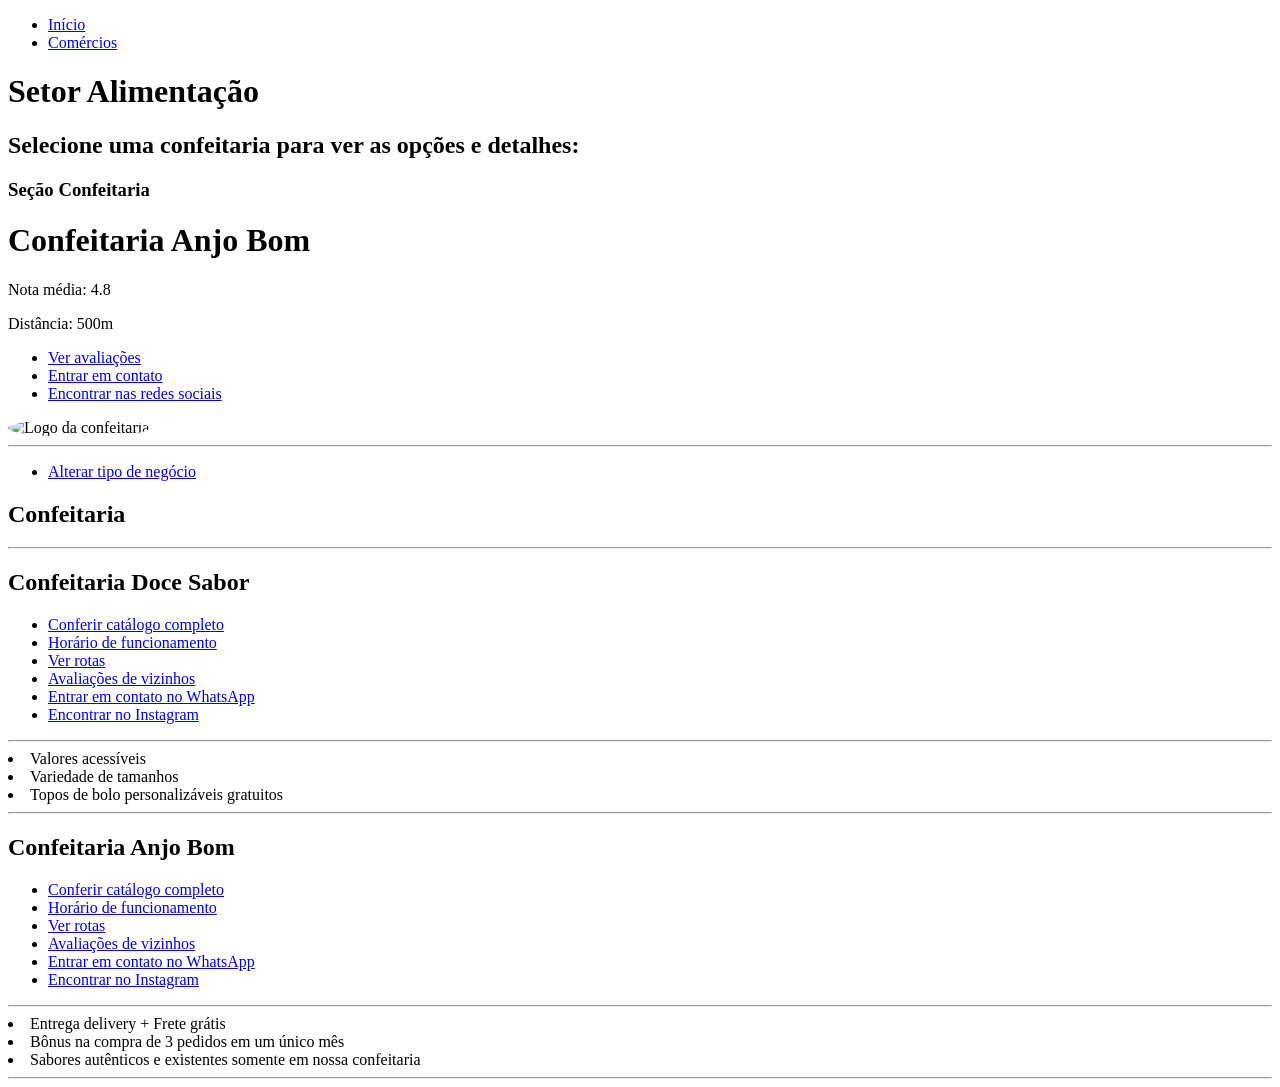
==== alimentação.html @ 8112654c "Create alimentação.html for confectionery listings This HTML file outlines a webpage for confectione" ====
<!DOCTYPE html>
<html lang="pt-BR">
<head>
    <meta charset="UTF-8">
    <title>Confeitarias - Conectaê</title>
    <link rel="stylesheet" href="style.css">
</head>
<body>

    <header>
        <nav class="menu-superior">
            <ul class="list-nav">
                <li><a href="index.html">Início</a></li>
                <li><a href="comercios.html" class="ativo">Comércios</a></li>
            </ul>
        </nav>
    </header>

    <main class="container-categoria">
        <h1>Setor Alimentação</h1>
        <h2>Selecione uma confeitaria para ver as opções e detalhes:</h2>
        <h3>Seção Confeitaria</h3>
            <h1>Confeitaria Anjo Bom</h1>
            <p>Nota média: 4.8</p>
            <p>Distância: 500m</p>
            <ul>
                <li><a href="avaliacoes.html" >Ver avaliações</a></li>
                <li><a href="contato.html" >Entrar em contato</a></li>
                <li><a href="redes.html" >Encontrar nas redes sociais</a></li>
            </ul>
            <img style="width: 200px; border-radius: 50%;" src="link da img" alt="Logo da confeitaria"/>

            <hr class="tracinho">

            <section class="negocio">
            <ul>
                <li><a href="negocio.html" >Alterar tipo de negócio</a></li>
            </section>
            </ul>

            <section class="confeitarias">
            <h1>Confeitaria</h1>
            <hr class="tracinho">
            <h2>Confeitaria Doce Sabor</h2>
            <ul>
                <li><a href="catalogo.html" >Conferir catálogo completo</a></li>
                <li><a href="horario.html" >Horário de funcionamento</a></li>
                <li><a href="rotas.html" >Ver rotas</a></li>
                <li><a href="avaliacoes.html" >Avaliações de vizinhos</a></li>
                <li><a href="contato.html" >Entrar em contato no WhatsApp</a></li>
                <li><a href="instagram.html" >Encontrar no Instagram</a></li>
            </ul>

            <hr class="tracinho">

                <li><a style= "text-decoration: none; color: inherit;">Valores acessíveis</a></li>
                <li><a style= "text-decoration: none; color: inherit;">Variedade de tamanhos</a></li>
                <li><a style= "text-decoration: none; color: inherit;">Topos de bolo personalizáveis gratuitos</a></li>
                <hr class="tracinho">

            <h2>Confeitaria Anjo Bom</h2>
            <ul>
                <li><a href="catalogo.html" >Conferir catálogo completo</a></li>
                <li><a href="horario.html" >Horário de funcionamento</a></li>
                <li><a href="rotas.html" >Ver rotas</a></li>
                <li><a href="avaliacoes.html" >Avaliações de vizinhos</a></li>
                <li><a href="contato.html" >Entrar em contato no WhatsApp</a></li>
                <li><a href="instagram.html" >Encontrar no Instagram</a></li>
            </ul>
            
            <hr class="tracinho">

                <li><a style= "text-decoration: none; color: inherit;">Entrega delivery + Frete grátis</a></li>
                <li><a style= "text-decoration: none; color: inherit;">Bônus na compra de 3 pedidos em um único mês</a></li>
                <li><a style= "text-decoration: none; color: inherit;">Sabores autênticos e existentes somente em nossa confeitaria</a></li>
           
            <hr class="tracinho">
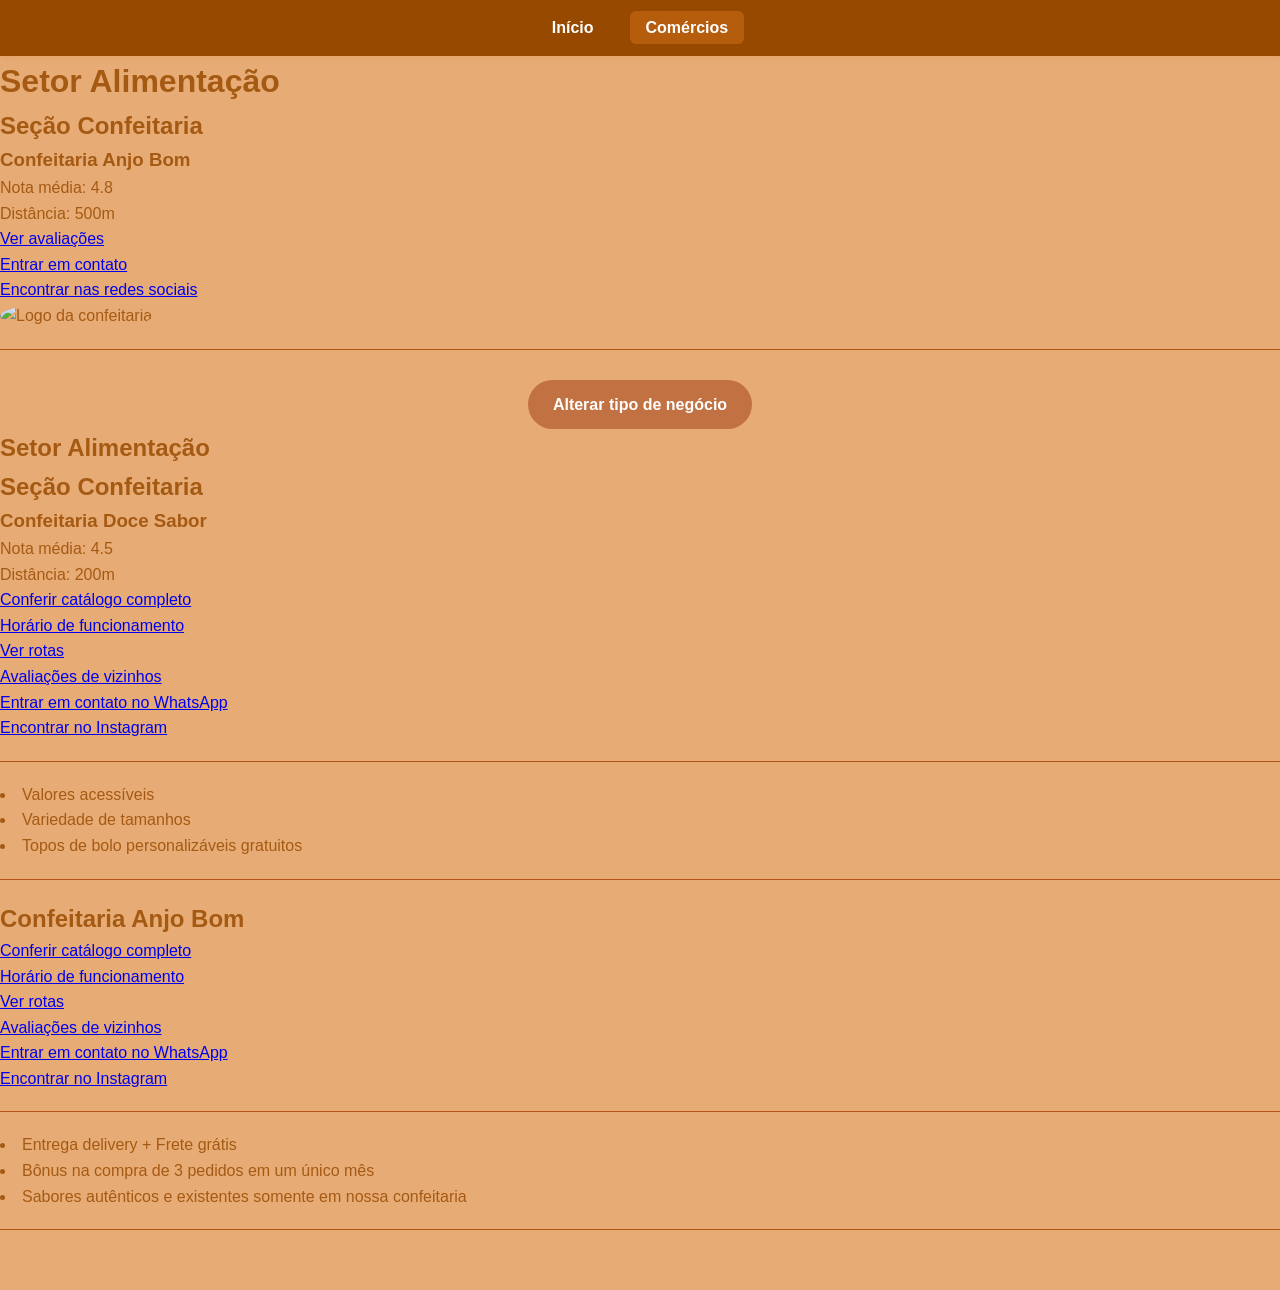
==== commit 13703f4f: "Update headings for bakery section in alimentação.html" ====
--- a/alimentação.html
+++ b/alimentação.html
@@ -2,7 +2,7 @@
 <html lang="pt-BR">
 <head>
     <meta charset="UTF-8">
-    <title>Confeitarias - Conectaê</title>
+    <title>Alimentação - Conectaê</title>
     <link rel="stylesheet" href="style.css">
 </head>
 <body>
@@ -18,9 +18,9 @@
 
     <main class="container-categoria">
         <h1>Setor Alimentação</h1>
-        <h2>Selecione uma confeitaria para ver as opções e detalhes:</h2>
-        <h3>Seção Confeitaria</h3>
-            <h1>Confeitaria Anjo Bom</h1>
+        <h2>Seção Confeitaria</h2>
+
+            <h3>Confeitaria Anjo Bom</h3>
             <p>Nota média: 4.8</p>
             <p>Distância: 500m</p>
             <ul>
@@ -39,9 +39,12 @@
             </ul>
 
             <section class="confeitarias">
-            <h1>Confeitaria</h1>
-            <hr class="tracinho">
-            <h2>Confeitaria Doce Sabor</h2>
+            <h1>Setor Alimentação</h1>
+            <h2>Seção Confeitaria</h2>
+        
+            <h3>Confeitaria Doce Sabor</h3>
+            <p>Nota média: 4.5</p>
+            <p>Distância: 200m</p>
             <ul>
                 <li><a href="catalogo.html" >Conferir catálogo completo</a></li>
                 <li><a href="horario.html" >Horário de funcionamento</a></li>
@@ -75,3 +78,4 @@
                 <li><a style= "text-decoration: none; color: inherit;">Sabores autênticos e existentes somente em nossa confeitaria</a></li>
            
             <hr class="tracinho">
+
--- a/style.css
+++ b/style.css
@@ -0,0 +1,173 @@
+:root {
+    --cor-fundo: #ffeede;
+    --cor-cartao: #dfa564;
+    --cor-principal: #c27142;
+    --cor-destaque: #b65c0d;
+    --cor-texto: #000000;
+    --cor-borda: #b35516;
+    --cor-hover: #df7c3b;
+}
+
+* {
+    margin: 0;
+    padding: 0;
+    box-sizing: border-box;
+    font-family: 'Segoe UI', Roboto, Arial, sans-serif;
+}
+
+body {
+    background-color: #e7ac75;;
+    color:  #a55a13;;
+    line-height: 1.6;
+    padding-bottom: 40px;
+}
+
+.menu-superior {
+    background-color:  #974900;;
+    padding: 15px 20px;
+    box-shadow: 0 2px 5px rgba(207, 100, 11, 0.1);
+}
+
+.list-nav {
+    list-style: none;
+    display: flex;
+    justify-content: center;
+    gap: 20px;
+}
+
+.list-nav a {
+    color: #ffffff;
+    text-decoration: none;
+    font-weight: 600;
+    padding: 8px 16px;
+    border-radius: 6px;
+    transition: background 0.3s;
+}
+
+.list-nav a:hover,
+.list-nav a.ativo {
+    background-color: var(--cor-destaque);
+}
+
+/* ==========================================
+   3. ÁREA PRINCIPAL E TÍTULOS
+   ========================================== */
+.costureiras {
+    max-width: 800px;
+    margin: 30px auto;
+    padding: 0 20px;
+}
+
+.costureiras h1 {
+    font-size: 2rem;
+    color: var(--cor-principal);
+    text-align: center;
+    margin-bottom: 5px;
+}
+
+.costureiras h2 {
+    font-size: 1.2rem;
+    color: #7f8c8d;
+    text-align: center;
+    margin-bottom: 25px;
+    font-weight: 400;
+}
+
+/* ==========================================
+   4. CARTÕES DOS ESTABELECIMENTOS (.box)
+   ========================================== */
+.box {
+    background-color: var(--cor-cartao);
+    padding: 25px;
+    border-radius: 12px;
+    box-shadow: 0 4px 12px rgba(0, 0, 0, 0.05);
+    border: 1px solid var(--cor-borda);
+    margin-bottom: 20px;
+}
+
+.box h3 {
+    color: var(--cor-principal);
+    font-size: 1.4rem;
+    margin-bottom: 15px;
+    border-bottom: 2px solid var(--cor-fundo);
+    padding-bottom: 8px;
+}
+
+/* Listas de links dentro do cartão */
+.box ul {
+    list-style: none;
+    margin-bottom: 15px;
+}
+
+.box ul li {
+    margin-bottom: 10px;
+}
+
+.box ul li a {
+    color: var(--cor-destaque);
+    text-decoration: none;
+    font-weight: 600;
+    display: inline-block;
+    transition: color 0.2s;
+}
+
+.box ul li a:hover {
+    color: var(--cor-hover);
+    text-decoration: underline;
+}
+
+/* Lista de diferenciais */
+.diferenciais {
+    list-style: disc !important;
+    padding-left: 20px;
+    color: #555555;
+    background-color: #fafafa;
+    padding: 15px 15px 15px 35px;
+    border-radius: 8px;
+}
+
+.diferenciais li {
+    margin-bottom: 8px !important;
+    font-weight: normal !important;
+}
+
+/* Imagens dos logos */
+.box img {
+    display: block;
+    margin: 15px auto 0 auto;
+    object-fit: cover;
+}
+
+/* ==========================================
+   5. SEPARADORES E BOTÃO FINAL
+   ========================================== */
+.tracinho {
+    border: 0;
+    height: 1px;
+    background-color: var(--cor-borda);
+    margin: 20px 0;
+}
+
+.negocio {
+    text-align: center;
+    margin-top: 30px;
+}
+
+.negocio ul {
+    list-style: none;
+}
+
+.negocio a {
+    display: inline-block;
+    background-color: var(--cor-principal);
+    color: #ffffff;
+    padding: 12px 25px;
+    border-radius: 25px;
+    text-decoration: none;
+    font-weight: bold;
+    transition: background 0.3s;
+}
+
+.negocio a:hover {
+    background-color: #1a252f;
+}
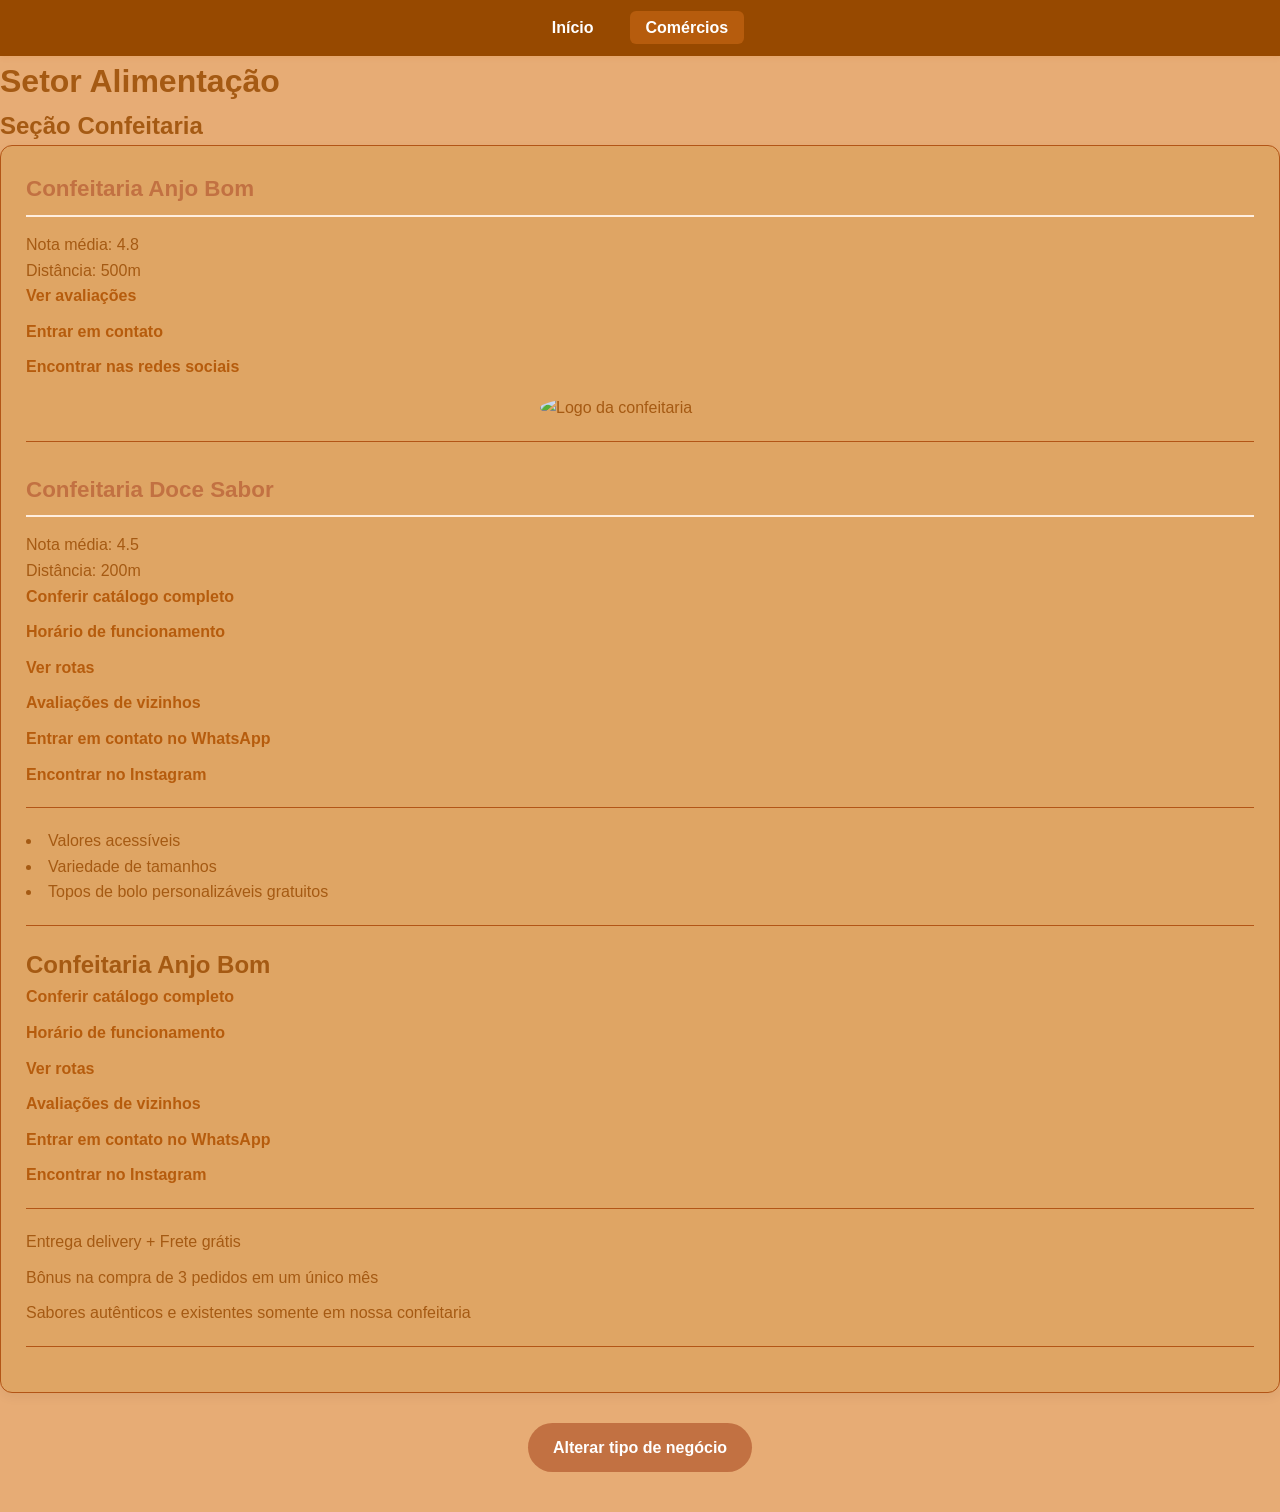
==== commit e9764047: "Update alimentação.html" ====
--- a/alimentação.html
+++ b/alimentação.html
@@ -16,9 +16,12 @@
         </nav>
     </header>
 
-    <main class="container-categoria">
+    <main class="titule">
         <h1>Setor Alimentação</h1>
         <h2>Seção Confeitaria</h2>
+
+        
+        <article class="box">
 
             <h3>Confeitaria Anjo Bom</h3>
             <p>Nota média: 4.8</p>
@@ -34,14 +37,10 @@
 
             <section class="negocio">
             <ul>
-                <li><a href="negocio.html" >Alterar tipo de negócio</a></li>
+               
             </section>
             </ul>
 
-            <section class="confeitarias">
-            <h1>Setor Alimentação</h1>
-            <h2>Seção Confeitaria</h2>
-        
             <h3>Confeitaria Doce Sabor</h3>
             <p>Nota média: 4.5</p>
             <p>Distância: 200m</p>
@@ -56,9 +55,9 @@
 
             <hr class="tracinho">
 
-                <li><a style= "text-decoration: none; color: inherit;">Valores acessíveis</a></li>
-                <li><a style= "text-decoration: none; color: inherit;">Variedade de tamanhos</a></li>
-                <li><a style= "text-decoration: none; color: inherit;">Topos de bolo personalizáveis gratuitos</a></li>
+                <li>Valores acessíveis</a></li>
+                <li>Variedade de tamanhos</a></li>
+                <li>Topos de bolo personalizáveis gratuitos</a></li>
                 <hr class="tracinho">
 
             <h2>Confeitaria Anjo Bom</h2>
@@ -73,9 +72,18 @@
             
             <hr class="tracinho">
 
-                <li><a style= "text-decoration: none; color: inherit;">Entrega delivery + Frete grátis</a></li>
-                <li><a style= "text-decoration: none; color: inherit;">Bônus na compra de 3 pedidos em um único mês</a></li>
-                <li><a style= "text-decoration: none; color: inherit;">Sabores autênticos e existentes somente em nossa confeitaria</a></li>
-           
+            <ul>
+                <li>Entrega delivery + Frete grátis</a></li>
+                <li>Bônus na compra de 3 pedidos em um único mês</li>
+                <li>Sabores autênticos e existentes somente em nossa confeitaria</li>
+            </ul>
+
             <hr class="tracinho">
 
+            </article>
+
+            
+        <section class="negocio">
+            <ul>
+                <li><a href="negocio.html">Alterar tipo de negócio</a></li>
+            </ul>
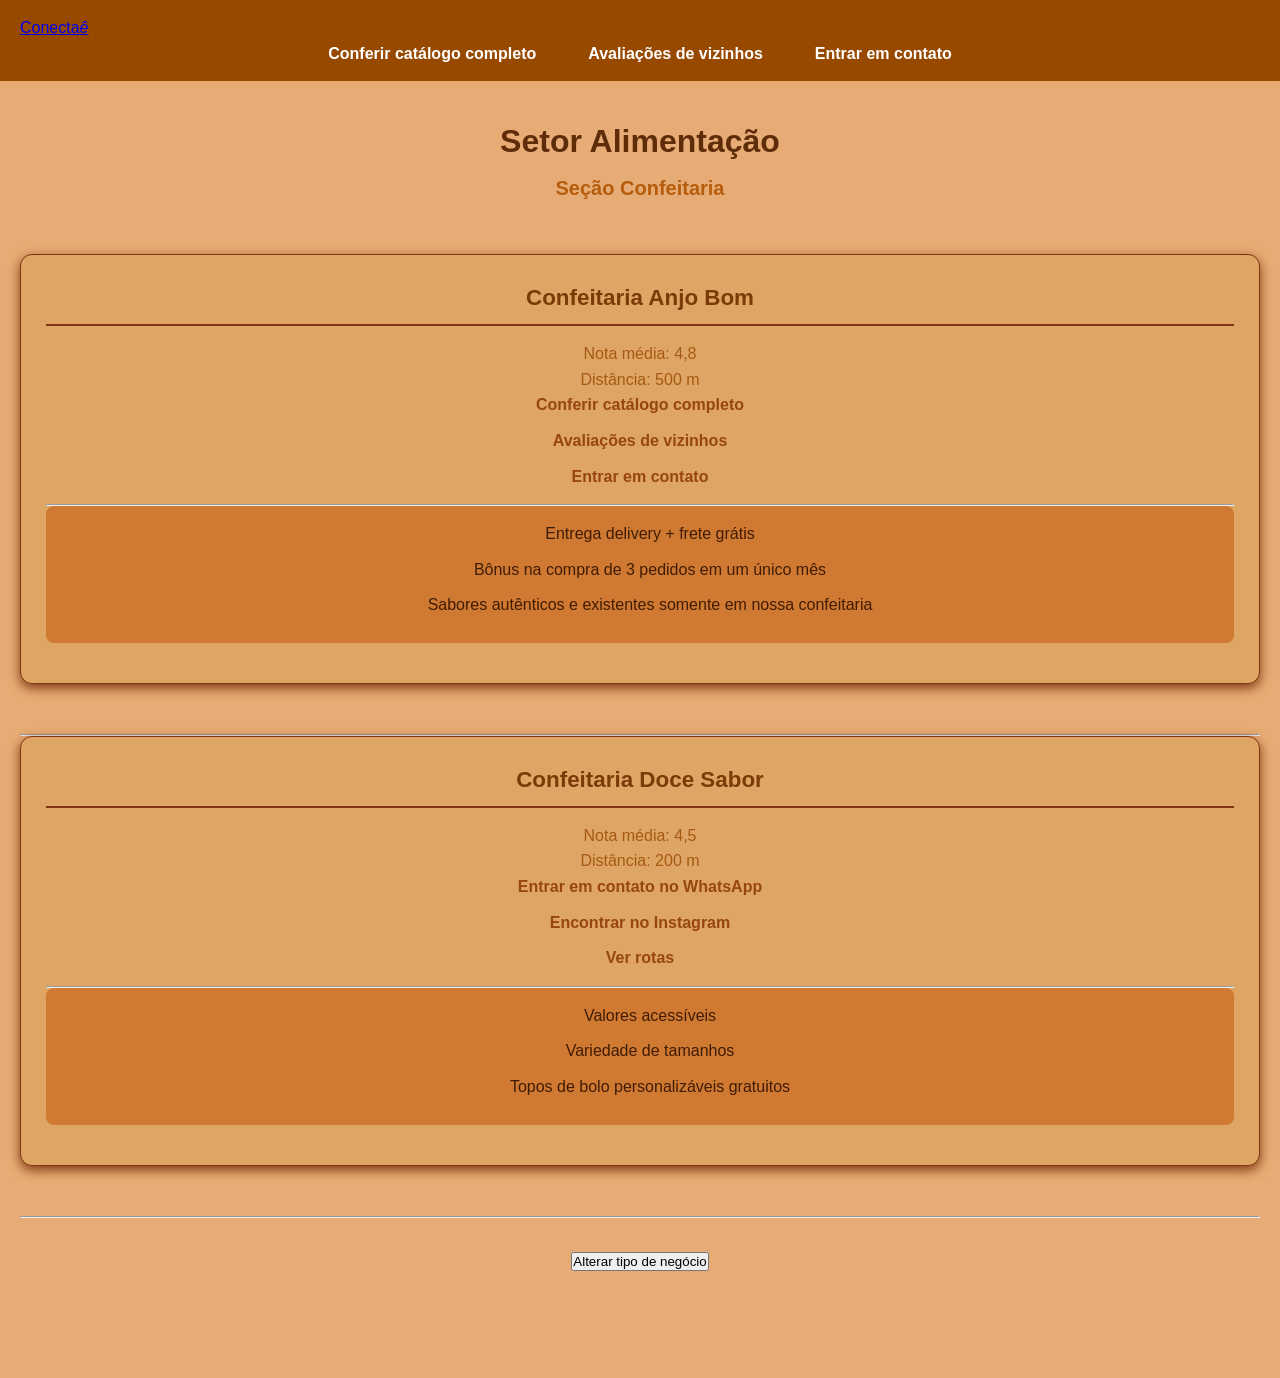
==== commit 8bd702e2: "Update alimentação.html" ====
--- a/alimentação.html
+++ b/alimentação.html
@@ -1,89 +1,80 @@
- <!DOCTYPE html>
+<!DOCTYPE html>
 <html lang="pt-BR">
 <head>
     <meta charset="UTF-8">
-    <title>Alimentação - Conectaê</title>
+    <meta name="viewport" content="width=device-width, initial-scale=1">
+    <title>Setor Alimentação – Conectaê</title>
+    <link href="https://fonts.googleapis.com/css2?family=Baloo+2:wght@700;800&family=Nunito:wght@400;600;700&display=swap" rel="stylesheet">
     <link rel="stylesheet" href="style.css">
 </head>
+
 <body>
 
-    <header>
-        <nav class="menu-superior">
-            <ul class="list-nav">
-                <li><a href="index.html">Início</a></li>
-                <li><a href="comercios.html" class="ativo">Comércios</a></li>
-            </ul>
-        </nav>
-    </header>
+<header class="menu-superior">
+    <a href="index.html#inicio" class="marca">Conecta<em>ê</em></a>
+    <nav>
+        <ul class="list-nav">
+                <li><a href="catalogo.html">Conferir catálogo completo</a></li>
+                <li><a href="avaliacoes.html">Avaliações de vizinhos</a></li>
+                <li><a href="contato.html">Entrar em contato</a></li>
+        </ul>
+    </nav>
+</header>
 
-    <main class="titule">
-        <h1>Setor Alimentação</h1>
-        <h2>Seção Confeitaria</h2>
+<main class="titule">
+    <h1>Setor Alimentação</h1>
+    <h2>Seção Confeitaria</h2>
 
-        
-        <article class="box">
+    <article class="box">
+        <h3>Confeitaria Anjo Bom</h3>
+        <p>Nota média: 4,8</p>
+        <p>Distância: 500 m</p>
 
-            <h3>Confeitaria Anjo Bom</h3>
-            <p>Nota média: 4.8</p>
-            <p>Distância: 500m</p>
-            <ul>
-                <li><a href="avaliacoes.html" >Ver avaliações</a></li>
-                <li><a href="contato.html" >Entrar em contato</a></li>
-                <li><a href="redes.html" >Encontrar nas redes sociais</a></li>
-            </ul>
-            <img style="width: 200px; border-radius: 50%;" src="link da img" alt="Logo da confeitaria"/>
+        <ul>
+                <li><a href="catalogo.html">Conferir catálogo completo</a></li>
+                <li><a href="avaliacoes.html">Avaliações de vizinhos</a></li>
+                <li><a href="contato.html">Entrar em contato</a></li>
+        </ul>
 
-            <hr class="tracinho">
+        <hr class="tracinho">
 
-            <section class="negocio">
-            <ul>
-               
-            </section>
-            </ul>
+        <ul class="diferenciais">
+            <li>Entrega delivery + frete grátis</li>
+            <li>Bônus na compra de 3 pedidos em um único mês</li>
+            <li>Sabores autênticos e existentes somente em nossa confeitaria</li>
+        </ul>
+    </article>
 
-            <h3>Confeitaria Doce Sabor</h3>
-            <p>Nota média: 4.5</p>
-            <p>Distância: 200m</p>
-            <ul>
-                <li><a href="catalogo.html" >Conferir catálogo completo</a></li>
-                <li><a href="horario.html" >Horário de funcionamento</a></li>
-                <li><a href="rotas.html" >Ver rotas</a></li>
-                <li><a href="avaliacoes.html" >Avaliações de vizinhos</a></li>
-                <li><a href="contato.html" >Entrar em contato no WhatsApp</a></li>
-                <li><a href="instagram.html" >Encontrar no Instagram</a></li>
-            </ul>
+    <hr class="tracinho">
 
-            <hr class="tracinho">
+    <article class="box">
+        <h3>Confeitaria Doce Sabor</h3>
+        <p>Nota média: 4,5</p>
+        <p>Distância: 200 m</p>
 
-                <li>Valores acessíveis</a></li>
-                <li>Variedade de tamanhos</a></li>
-                <li>Topos de bolo personalizáveis gratuitos</a></li>
-                <hr class="tracinho">
+        <ul>
+            <li><a href="https://wa.me/55DDDNUMERO">Entrar em contato no WhatsApp</a></li>
+            <li><a href="https://instagram.com/USUARIO">Encontrar no Instagram</a></li>
+            <li><a href="https://www.google.com/maps/search/?api=1&query=Confeitaria+Doce+Sabor+Cama%C3%A7ari">Ver rotas</a></li>
+        </ul>
 
-            <h2>Confeitaria Anjo Bom</h2>
-            <ul>
-                <li><a href="catalogo.html" >Conferir catálogo completo</a></li>
-                <li><a href="horario.html" >Horário de funcionamento</a></li>
-                <li><a href="rotas.html" >Ver rotas</a></li>
-                <li><a href="avaliacoes.html" >Avaliações de vizinhos</a></li>
-                <li><a href="contato.html" >Entrar em contato no WhatsApp</a></li>
-                <li><a href="instagram.html" >Encontrar no Instagram</a></li>
-            </ul>
-            
-            <hr class="tracinho">
+        <hr class="tracinho">
 
-            <ul>
-                <li>Entrega delivery + Frete grátis</a></li>
-                <li>Bônus na compra de 3 pedidos em um único mês</li>
-                <li>Sabores autênticos e existentes somente em nossa confeitaria</li>
-            </ul>
+        <ul class="diferenciais">
+            <li>Valores acessíveis</li>
+            <li>Variedade de tamanhos</li>
+            <li>Topos de bolo personalizáveis gratuitos</li>
+        </ul>
+    </article>
 
-            <hr class="tracinho">
+    <hr class="tracinho">
 
-            </article>
+    <section class="negocio">
+        <button type="button" id="btnTipo" aria-expanded="false" aria-controls="listaTipos">Alterar tipo de negócio</button>
+        <ul id="listaTipos" hidden></ul>
+    </section>
+</main>
 
-            
-        <section class="negocio">
-            <ul>
-                <li><a href="negocio.html">Alterar tipo de negócio</a></li>
-            </ul>
+<script src="script.js"></script>
+</body>
+</html>
--- a/style.css
+++ b/style.css
@@ -4,8 +4,11 @@
     --cor-principal: #c27142;
     --cor-destaque: #b65c0d;
     --cor-texto: #000000;
-    --cor-borda: #b35516;
-    --cor-hover: #df7c3b;
+    --cor-hover: #995515;
+    --cor-texto-suave: #664d3c;
+    --cor-borda-suave: #edd3be;
+    --sombra-suave: 0 8px 24px rgba(130, 53, 17, 0.08);
+    --sombra-hover: 0 12px 28px rgba(130, 53, 17, 0.15);
 }
 
 * {
@@ -16,16 +19,40 @@
 }
 
 body {
-    background-color: #e7ac75;;
+    background-color: #e7ac75;
     color:  #a55a13;;
     line-height: 1.6;
     padding-bottom: 40px;
 }
 
 .menu-superior {
-    background-color:  #974900;;
+    background-color:  #974900;
     padding: 15px 20px;
     box-shadow: 0 2px 5px rgba(207, 100, 11, 0.1);
+}
+
+.list-select,
+.list-vision {
+    list-style: none;
+    display: inline-block;
+}
+
+.list-select a,
+.list-vision a {
+    display: inline-block;
+    background-color: #813511;
+    color: #f5e5d0;            
+    text-decoration: none;    
+    padding: 12px 25px;
+    border-radius: 25px;
+    font-weight: bold;
+    transition: background 0.3s;
+}
+
+.list-select a:hover,
+.list-vision a:hover {
+    background-color: #cc711c;
+    color: #2c1601;
 }
 
 .list-nav {
@@ -33,6 +60,7 @@
     display: flex;
     justify-content: center;
     gap: 20px;
+    flex-wrap: wrap;
 }
 
 .list-nav a {
@@ -46,54 +74,53 @@
 
 .list-nav a:hover,
 .list-nav a.ativo {
-    background-color: var(--cor-destaque);
-}
-
-/* ==========================================
-   3. ÁREA PRINCIPAL E TÍTULOS
-   ========================================== */
-.costureiras {
-    max-width: 800px;
-    margin: 30px auto;
-    padding: 0 20px;
-}
-
-.costureiras h1 {
+    background-color: #c58c57;
+}
+
+.container-inicio {
+    background-color: #f5d8b7;    
+    padding: 25px;
+    margin: 20px;
+    box-shadow: var(--sombra-suave);
+}
+
+.titule {
+    padding: 35px 20px;
+    text-align: center;
+    margin-bottom: 30px;
+}
+
+.titule h1 {
     font-size: 2rem;
-    color: var(--cor-principal);
+    color: #5f2c0a;
     text-align: center;
     margin-bottom: 5px;
 }
 
-.costureiras h2 {
-    font-size: 1.2rem;
-    color: #7f8c8d;
-    text-align: center;
-    margin-bottom: 25px;
-    font-weight: 400;
-}
-
-/* ==========================================
-   4. CARTÕES DOS ESTABELECIMENTOS (.box)
-   ========================================== */
+.titule h2 {
+    font-size: 1.25rem;
+    color: var(--cor-destaque);
+    font-weight: 600;
+    margin-bottom: 50px;
+}
+
 .box {
-    background-color: var(--cor-cartao);
+    background-color: #dfa564;
     padding: 25px;
     border-radius: 12px;
-    box-shadow: 0 4px 12px rgba(0, 0, 0, 0.05);
-    border: 1px solid var(--cor-borda);
-    margin-bottom: 20px;
+    box-shadow: 0 4px 12px #813511;
+    border: 1px solid #813511;
+    margin-bottom: 50px;
 }
 
 .box h3 {
-    color: var(--cor-principal);
+    color: #7a3b06;
     font-size: 1.4rem;
     margin-bottom: 15px;
-    border-bottom: 2px solid var(--cor-fundo);
+    border-bottom: 2px solid #813511;
     padding-bottom: 8px;
 }
 
-/* Listas de links dentro do cartão */
 .box ul {
     list-style: none;
     margin-bottom: 15px;
@@ -104,7 +131,7 @@
 }
 
 .box ul li a {
-    color: var(--cor-destaque);
+    color: #974610;
     text-decoration: none;
     font-weight: 600;
     display: inline-block;
@@ -112,42 +139,83 @@
 }
 
 .box ul li a:hover {
-    color: var(--cor-hover);
+    color: #813511;
     text-decoration: underline;
 }
 
-/* Lista de diferenciais */
+.comercios.box,
+.servicos.box {
+    background-color: var(--cor-cartao);
+    padding: 25px;
+    border-radius: 16px;
+    border: 1px solid var(--cor-borda-suave);
+    margin-bottom: 50px;
+}
+
+.comercios h3,
+.servicos h3 {
+    font-size: 1.35rem;
+    color: var(--cor-principal);
+    margin-bottom: 18px;
+    text-align: center;
+    font-weight: 700;
+}
+
+.list-comercios,
+.list-servicos {
+    list-style: none;
+    display: grid;
+    grid-template-columns: repeat(auto-fit, minmax(220px, 1fr));
+    gap: 25px;
+}
+
+
+.list-comercios li a,
+.list-servicos li a {
+    display: flex;
+    flex-direction: column;
+    align-items: center;
+    justify-content: center;
+    background-color: #7a4213;
+    color:  #f8e0c0;
+    padding: 16px;
+    min-height: 180px;
+    border-radius: 12px;
+    text-decoration: none;
+    font-weight: 700;
+    border: 1px solid var(--cor-borda-suave);
+    box-shadow: 0 2px 8px rgba(0,0,0,0.03);
+    transition: all 0.25s ease;
+}
+
+.list-comercios li a:hover,
+.list-servicos li a:hover {
+    background-color:  #d3975f;
+    color: #7a3e0d;
+    transform: translateY(-2px);
+    box-shadow: var(--sombra-hover);
+}
+
 .diferenciais {
-    list-style: disc !important;
+    list-style: disc;
     padding-left: 20px;
-    color: #555555;
-    background-color: #fafafa;
+    color: #411c04;
+    background-color: #cf7932;
     padding: 15px 15px 15px 35px;
     border-radius: 8px;
 }
 
 .diferenciais li {
-    margin-bottom: 8px !important;
-    font-weight: normal !important;
-}
-
-/* Imagens dos logos */
+    margin-bottom: 8px;
+    font-weight: normal;
+}
+
 .box img {
     display: block;
     margin: 15px auto 0 auto;
     object-fit: cover;
 }
 
-/* ==========================================
-   5. SEPARADORES E BOTÃO FINAL
-   ========================================== */
-.tracinho {
-    border: 0;
-    height: 1px;
-    background-color: var(--cor-borda);
-    margin: 20px 0;
-}
-
 .negocio {
     text-align: center;
     margin-top: 30px;
@@ -159,8 +227,8 @@
 
 .negocio a {
     display: inline-block;
-    background-color: var(--cor-principal);
-    color: #ffffff;
+    background-color:  #cf7932;
+    color: #f5e5d0;
     padding: 12px 25px;
     border-radius: 25px;
     text-decoration: none;
@@ -169,5 +237,38 @@
 }
 
 .negocio a:hover {
-    background-color: #1a252f;
-}
+    background-color: #692d05;
+}
+
+.depoimentos {
+    background-color: #f1bf85;
+    padding: 25px;
+    border-radius: 12px;
+    box-shadow: 0 4px 12px #813511;
+    border: 1px solid #813511;
+    margin-bottom: 50px;
+}
+
+.cadastro {
+    text-align: center;
+    margin-top: 30px;
+}
+
+.cadastro ul {
+    list-style: none;
+}
+
+.cadastro a {
+    display: inline-block;
+    background-color:  #cf7932;
+    color: #f5e5d0;
+    padding: 12px 25px;
+    border-radius: 25px;
+    text-decoration: none;
+    font-weight: bold;
+    transition: background 0.3s;
+}
+
+.cadastro a:hover {
+    background-color: #692d05;
+}
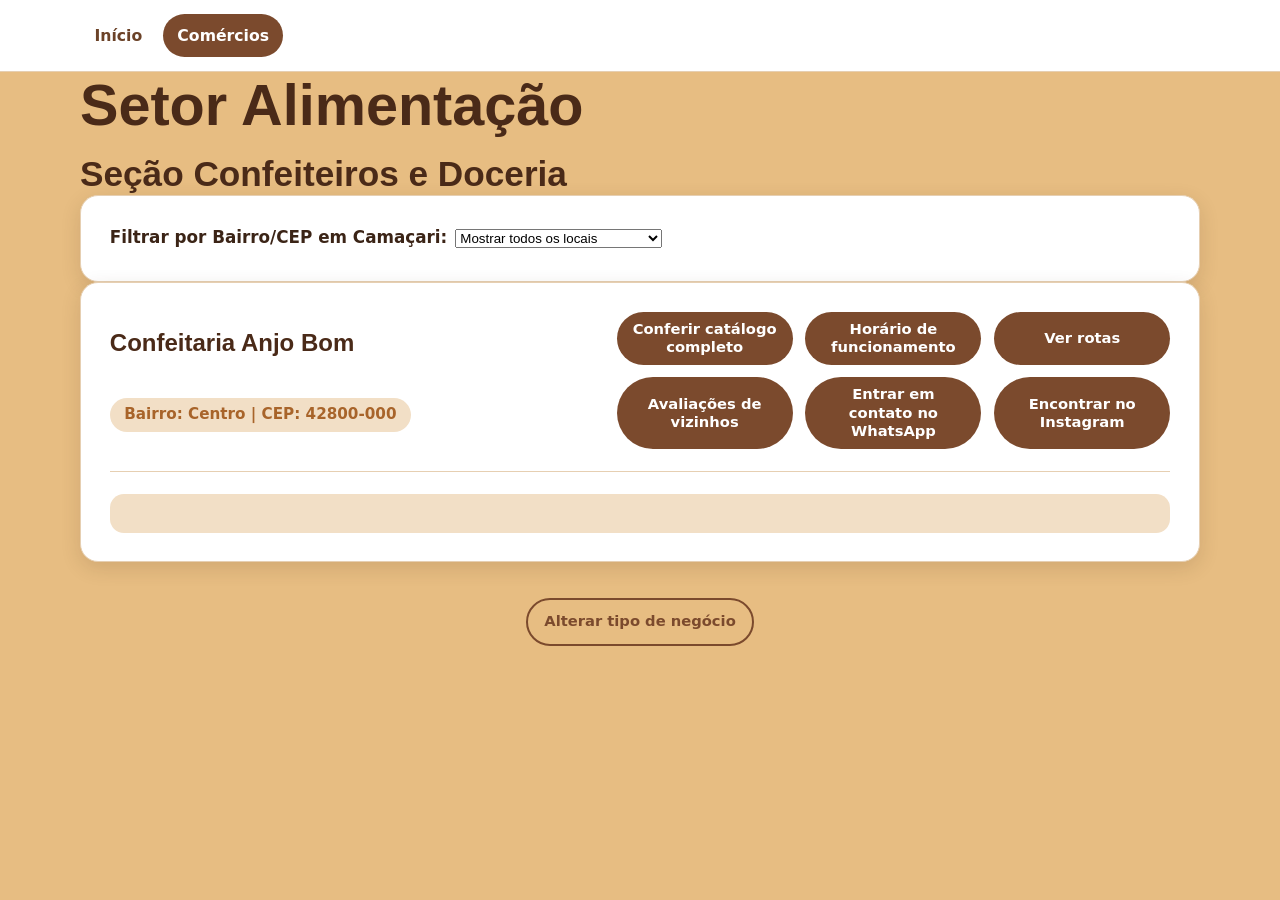
==== commit 57cfe22f: "Update alimentação.html" ====
--- a/alimentação.html
+++ b/alimentação.html
@@ -2,79 +2,76 @@
 <html lang="pt-BR">
 <head>
     <meta charset="UTF-8">
-    <meta name="viewport" content="width=device-width, initial-scale=1">
-    <title>Setor Alimentação – Conectaê</title>
-    <link href="https://fonts.googleapis.com/css2?family=Baloo+2:wght@700;800&family=Nunito:wght@400;600;700&display=swap" rel="stylesheet">
+    <meta name="viewport" content="width=device-width, initial-scale=1.0">
+    <title>Alimentação - Conectaê</title>
     <link rel="stylesheet" href="style.css">
 </head>
-
 <body>
 
-<header class="menu-superior">
-    <a href="index.html#inicio" class="marca">Conecta<em>ê</em></a>
-    <nav>
-        <ul class="list-nav">
+    <header>
+        <nav class="menu-superior">
+            <ul class="list-nav">
+                <li><a href="index.html">Início</a></li>
+                <li><a href="comercios.html" class="ativo">Comércios</a></li>
+            </ul>
+        </nav>
+    </header>
+
+    <main class="costureiras">
+        <h1>Setor Alimentação</h1>
+        <h2>Seção Confeiteiros e Doceria</h2>
+
+        <!-- SELEÇÃO DINÂMICA DE BAIRRO DE CAMAÇARI -->
+        <section class="filtro-bairro box">
+            <label for="select-bairro"><strong>Filtrar por Bairro/CEP em Camaçari:</strong></label>
+            <select id="select-bairro" onchange="filtrarPorBairro()">
+                <option value="todos">Mostrar todos os locais</option>
+                <option value="centro">Centro (CEP: 42800-000)</option>
+                <option value="alto-da-cruz">Alto da Cruz (CEP: 42803-010)</option>
+            </select>
+        </section>
+
+        <article class="box estabelecimento-card" data-bairro="centro">
+            <h3>Confeitaria Anjo Bom</h3>
+            <p class="info-localizacao"><strong>Bairro:</strong> Centro | <strong>CEP:</strong> 42800-000</p>
+            <ul>
                 <li><a href="catalogo.html">Conferir catálogo completo</a></li>
+                <li><a href="horario.html">Horário de funcionamento</a></li>
+                <li><a href="rotas.html">Ver rotas</a></li>
                 <li><a href="avaliacoes.html">Avaliações de vizinhos</a></li>
-                <li><a href="contato.html">Entrar em contato</a></li>
-        </ul>
-    </nav>
-</header>
+                <li><a href="contato.html">Entrar em contato no WhatsApp</a></li>
+                <li><a href="instagram.html">Encontrar no Instagram</a></li>
+            </ul>
 
-<main class="titule">
-    <h1>Setor Alimentação</h1>
-    <h2>Seção Confeitaria</h2>
+            <hr class="tracinho">
 
-    <article class="box">
-        <h3>Confeitaria Anjo Bom</h3>
-        <p>Nota média: 4,8</p>
-        <p>Distância: 500 m</p>
+            <ul class="diferenciais">
+                <!-- Conteúdo mantido pela estrutura -->
+            </ul>
+        </article>
 
-        <ul>
-                <li><a href="catalogo.html">Conferir catálogo completo</a></li>
-                <li><a href="avaliacoes.html">Avaliações de vizinhos</a></li>
-                <li><a href="contato.html">Entrar em contato</a></li>
-        </ul>
+        <!-- BOTÃO PARA ALTERAR TIPO DE NEGÓCIO -->
+        <section class="negocio">
+            <ul>
+                <li><a href="negocio.html">Alterar tipo de negócio</a></li>
+            </ul>
+        </section>
 
-        <hr class="tracinho">
+    </main>
 
-        <ul class="diferenciais">
-            <li>Entrega delivery + frete grátis</li>
-            <li>Bônus na compra de 3 pedidos em um único mês</li>
-            <li>Sabores autênticos e existentes somente em nossa confeitaria</li>
-        </ul>
-    </article>
+    <script>
+        function filtrarPorBairro() {
+            const bairroSelecionado = document.getElementById('select-bairro').value;
+            const cards = document.querySelectorAll('.estabelecimento-card');
 
-    <hr class="tracinho">
-
-    <article class="box">
-        <h3>Confeitaria Doce Sabor</h3>
-        <p>Nota média: 4,5</p>
-        <p>Distância: 200 m</p>
-
-        <ul>
-            <li><a href="https://wa.me/55DDDNUMERO">Entrar em contato no WhatsApp</a></li>
-            <li><a href="https://instagram.com/USUARIO">Encontrar no Instagram</a></li>
-            <li><a href="https://www.google.com/maps/search/?api=1&query=Confeitaria+Doce+Sabor+Cama%C3%A7ari">Ver rotas</a></li>
-        </ul>
-
-        <hr class="tracinho">
-
-        <ul class="diferenciais">
-            <li>Valores acessíveis</li>
-            <li>Variedade de tamanhos</li>
-            <li>Topos de bolo personalizáveis gratuitos</li>
-        </ul>
-    </article>
-
-    <hr class="tracinho">
-
-    <section class="negocio">
-        <button type="button" id="btnTipo" aria-expanded="false" aria-controls="listaTipos">Alterar tipo de negócio</button>
-        <ul id="listaTipos" hidden></ul>
-    </section>
-</main>
-
-<script src="script.js"></script>
+            cards.forEach(card => {
+                if (bairroSelecionado === 'todos' || card.getAttribute('data-bairro') === bairroSelecionado) {
+                    card.style.display = 'block';
+                } else {
+                    card.style.display = 'none';
+                }
+            });
+        }
+    </script>
 </body>
 </html>
--- a/style.css
+++ b/style.css
@@ -1,274 +1,559 @@
-:root {
-    --cor-fundo: #ffeede;
-    --cor-cartao: #dfa564;
-    --cor-principal: #c27142;
-    --cor-destaque: #b65c0d;
-    --cor-texto: #000000;
-    --cor-hover: #995515;
-    --cor-texto-suave: #664d3c;
-    --cor-borda-suave: #edd3be;
-    --sombra-suave: 0 8px 24px rgba(130, 53, 17, 0.08);
-    --sombra-hover: 0 12px 28px rgba(130, 53, 17, 0.15);
-}
-
-* {
-    margin: 0;
-    padding: 0;
-    box-sizing: border-box;
-    font-family: 'Segoe UI', Roboto, Arial, sans-serif;
-}
-
-body {
-    background-color: #e7ac75;
-    color:  #a55a13;;
-    line-height: 1.6;
-    padding-bottom: 40px;
-}
-
-.menu-superior {
-    background-color:  #974900;
-    padding: 15px 20px;
-    box-shadow: 0 2px 5px rgba(207, 100, 11, 0.1);
-}
-
-.list-select,
-.list-vision {
-    list-style: none;
-    display: inline-block;
-}
-
-.list-select a,
-.list-vision a {
-    display: inline-block;
-    background-color: #813511;
-    color: #f5e5d0;            
-    text-decoration: none;    
-    padding: 12px 25px;
-    border-radius: 25px;
-    font-weight: bold;
-    transition: background 0.3s;
-}
-
-.list-select a:hover,
-.list-vision a:hover {
-    background-color: #cc711c;
-    color: #2c1601;
-}
-
-.list-nav {
-    list-style: none;
-    display: flex;
-    justify-content: center;
-    gap: 20px;
-    flex-wrap: wrap;
-}
-
-.list-nav a {
-    color: #ffffff;
-    text-decoration: none;
-    font-weight: 600;
-    padding: 8px 16px;
-    border-radius: 6px;
-    transition: background 0.3s;
-}
-
-.list-nav a:hover,
-.list-nav a.ativo {
-    background-color: #c58c57;
-}
-
-.container-inicio {
-    background-color: #f5d8b7;    
-    padding: 25px;
-    margin: 20px;
-    box-shadow: var(--sombra-suave);
-}
-
-.titule {
-    padding: 35px 20px;
-    text-align: center;
-    margin-bottom: 30px;
-}
-
-.titule h1 {
-    font-size: 2rem;
-    color: #5f2c0a;
-    text-align: center;
-    margin-bottom: 5px;
-}
-
-.titule h2 {
-    font-size: 1.25rem;
-    color: var(--cor-destaque);
-    font-weight: 600;
-    margin-bottom: 50px;
-}
-
-.box {
-    background-color: #dfa564;
-    padding: 25px;
-    border-radius: 12px;
-    box-shadow: 0 4px 12px #813511;
-    border: 1px solid #813511;
-    margin-bottom: 50px;
-}
-
-.box h3 {
-    color: #7a3b06;
-    font-size: 1.4rem;
-    margin-bottom: 15px;
-    border-bottom: 2px solid #813511;
-    padding-bottom: 8px;
-}
-
-.box ul {
-    list-style: none;
-    margin-bottom: 15px;
-}
-
-.box ul li {
-    margin-bottom: 10px;
-}
-
-.box ul li a {
-    color: #974610;
-    text-decoration: none;
-    font-weight: 600;
-    display: inline-block;
-    transition: color 0.2s;
-}
-
-.box ul li a:hover {
-    color: #813511;
-    text-decoration: underline;
-}
-
-.comercios.box,
-.servicos.box {
-    background-color: var(--cor-cartao);
-    padding: 25px;
-    border-radius: 16px;
-    border: 1px solid var(--cor-borda-suave);
-    margin-bottom: 50px;
-}
-
-.comercios h3,
-.servicos h3 {
-    font-size: 1.35rem;
-    color: var(--cor-principal);
-    margin-bottom: 18px;
-    text-align: center;
-    font-weight: 700;
-}
-
-.list-comercios,
-.list-servicos {
-    list-style: none;
-    display: grid;
-    grid-template-columns: repeat(auto-fit, minmax(220px, 1fr));
-    gap: 25px;
-}
-
-
-.list-comercios li a,
-.list-servicos li a {
-    display: flex;
-    flex-direction: column;
-    align-items: center;
-    justify-content: center;
-    background-color: #7a4213;
-    color:  #f8e0c0;
-    padding: 16px;
-    min-height: 180px;
-    border-radius: 12px;
-    text-decoration: none;
-    font-weight: 700;
-    border: 1px solid var(--cor-borda-suave);
-    box-shadow: 0 2px 8px rgba(0,0,0,0.03);
-    transition: all 0.25s ease;
-}
-
-.list-comercios li a:hover,
-.list-servicos li a:hover {
-    background-color:  #d3975f;
-    color: #7a3e0d;
-    transform: translateY(-2px);
-    box-shadow: var(--sombra-hover);
-}
-
-.diferenciais {
-    list-style: disc;
-    padding-left: 20px;
-    color: #411c04;
-    background-color: #cf7932;
-    padding: 15px 15px 15px 35px;
-    border-radius: 8px;
-}
-
-.diferenciais li {
-    margin-bottom: 8px;
-    font-weight: normal;
-}
-
-.box img {
-    display: block;
-    margin: 15px auto 0 auto;
-    object-fit: cover;
-}
-
-.negocio {
-    text-align: center;
-    margin-top: 30px;
-}
-
-.negocio ul {
-    list-style: none;
-}
-
-.negocio a {
-    display: inline-block;
-    background-color:  #cf7932;
-    color: #f5e5d0;
-    padding: 12px 25px;
-    border-radius: 25px;
-    text-decoration: none;
-    font-weight: bold;
-    transition: background 0.3s;
-}
-
-.negocio a:hover {
-    background-color: #692d05;
-}
-
-.depoimentos {
-    background-color: #f1bf85;
-    padding: 25px;
-    border-radius: 12px;
-    box-shadow: 0 4px 12px #813511;
-    border: 1px solid #813511;
-    margin-bottom: 50px;
-}
-
-.cadastro {
-    text-align: center;
-    margin-top: 30px;
-}
-
-.cadastro ul {
-    list-style: none;
-}
-
-.cadastro a {
-    display: inline-block;
-    background-color:  #cf7932;
-    color: #f5e5d0;
-    padding: 12px 25px;
-    border-radius: 25px;
-    text-decoration: none;
-    font-weight: bold;
-    transition: background 0.3s;
-}
-
-.cadastro a:hover {
-    background-color: #692d05;
-}
+/* =====================================================
+   1. PALETA DE CORES
+   ===================================================== */
+:root{
+  --bg:#e7bd82;          /* fundo da página (creme bem claro) */
+  --surface:#FFFFFF;     /* fundo de cartões e do menu (branco) */
+  --sand:#F2DFC6;        /* bege, para destaques suaves */
+  --text:#3B2416;        /* cor do texto comum (marrom bem escuro, fácil de ler) */
+  --muted:#6B4228;       /* texto secundário (um pouco mais claro) */
+  --head:#4A2A18;        /* cor dos títulos */
+  --brand:#7B4A2D;       /* COR PRINCIPAL: botões e cartões */
+  --brand-hover:#4A2A18; /* cor do botão quando o mouse passa em cima (mais escura) */
+  --on-brand:#FFFFFF;    /* cor do texto que fica EM CIMA da cor principal */
+  --accent:#A8642A;      /* caramelo escuro, para detalhes e palavras de destaque */
+  --caramel:#C98B4F;     /* caramelo claro (usado no contorno ao navegar pelo teclado) */
+  --line:#E6CFB2;        /* cor das linhas e bordas finas */
+  --shadow:0 6px 20px rgba(74,42,24,.14); /* sombra suave dos cartões */
+  color-scheme:light;
+}
+
+/* =====================================================
+   2. BASE (regras gerais que valem para o site todo)
+   ===================================================== */
+
+/* "*" significa "todos os elementos".
+   Zera as margens que o navegador coloca por conta própria e usa
+   box-sizing:border-box, que faz o tamanho (largura) já incluir
+   borda e espaçamento interno. Sem isso, as contas de tamanho
+   viram uma bagunça e os elementos "estouram" a tela. */
+*{ box-sizing:border-box; margin:0; padding:0; }
+
+html{
+  scroll-behavior:smooth;  /* ao clicar num link do menu, a página desliza suavemente */
+  scroll-padding-top:88px; /* deixa uma folga no topo, para o menu fixo não cobrir o título da seção */
+}
+
+body{
+  background:var(--bg);
+  color:var(--text);
+  font-family:'Nunito',system-ui,sans-serif; 
+  line-height:1.65;  /* espaço entre as linhas: deixa o texto mais confortável de ler */
+  font-size:1.05rem; /* "rem" é uma medida que respeita a configuração de tamanho de letra da pessoa */
+}
+
+h1,h2,h3{ font-family:'Baloo 2','Nunito',sans-serif; color:var(--head); line-height:1.15; }
+h2{ font-size:clamp(1.6rem,3.5vw,2.2rem); }
+/* clamp(mínimo, ideal, máximo): o título cresce e diminui conforme a tela,
+   mas nunca fica menor que 1.6rem nem maior que 2.2rem. */
+
+a{ color:inherit; } 
+
+ul{ list-style:none; }
+
+/* Contorno que aparece ao navegar pelo teclado (Tab), usando o caramelo claro da paleta.
+   ":focus-visible" só mostra o contorno para quem usa teclado, não ao clicar com o mouse. */
+:focus-visible{ outline:3px solid var(--caramel); outline-offset:3px; }
+
+/* NOVO: era ".container", que não existe no HTML. O <main> assumiu esse papel. */
+main{
+  width:min(1120px,92%); 
+  margin-inline:auto;   /* centraliza horizontalmente o elemento de bloco */
+}
+
+section{ padding:3.5rem 0; } /* espaço em cima e embaixo de cada seção */
+
+/* era ".eyebrow"; no HTML a classe se chama "inter" */
+.inter{
+  display:inline-block; font-weight:700; font-size:.85rem;
+  letter-spacing:.12em;      /* afasta um pouco as letras */
+  text-transform:uppercase;  /* deixa tudo em maiúsculas */
+  color:var(--accent); margin-bottom:.5rem;
+}
+
+
+/* =====================================================
+   3. BOTÕES
+   ===================================================== */
+.btn{
+  display:inline-flex; align-items:center; justify-content:center; gap:.5rem;
+  min-height:48px;  /* tamanho mínimo para o dedo acertar no celular */
+  padding:.8rem 1.6rem;
+  border:2px solid var(--brand);
+  border-radius:700px; 
+  background:var(--brand); color:var(--on-brand);
+  font:700 1rem 'Nunito',sans-serif;
+  text-decoration:none; cursor:pointer;
+  transition:transform .2s, background .2s;
+}
+
+.btn:hover{
+  /* ":hover" = quando o mouse está em cima */
+  background:var(--brand-hover); border-color:var(--brand-hover);
+  transform:translateY(-2px); /* sobe 2px proporcionando interatividade */
+}
+
+
+/* =====================================================
+   4. MENU
+   ===================================================== */
+/* era ".header" + ".header .container": no HTML os dois viraram o <header class="menu-superior"> */
+.menu-superior{
+  position:sticky; top:0; /**** "sticky" = gruda no topo ao rolar a página */
+  z-index:50;             /**** -index alto = fica POR CIMA dos outros elementos */
+  background:var(--surface); border-bottom:1px solid var(--line);
+  display:flex;                   /* flex = coloca os itens lado a lado, em linha */
+  align-items:center;             /* alinha todos no meio, na vertical */
+  justify-content:space-between;  /* logo à esquerda, menu à direita */
+  gap:1rem; min-height:72px;
+  flex-wrap:wrap;                 /* NOVO: sem o botão de celular, os itens quebram de linha quando não cabem */
+  /* NOVO: faz o conteúdo do menu ter a mesma largura do <main> (máximo 1120px, mínimo 4% de folga),
+     mantendo o fundo branco ocupando a tela toda. Substitui o antigo ".header .container". */
+  padding-inline:max(4%, calc((100% - 1120px) / 2));
+}
+
+/* era ".brand"; no HTML a classe se chama "marca" */
+.marca{
+  text-decoration:none;
+  font:800 1.7rem 'Baloo 2',sans-serif; color:var(--head);
+}
+.marca em{ font-style:normal; color:var(--accent); } /* "em" vem inclinado por padrão;com esta propriedade sai o itálico e pinta o ê */
+
+/* era ".nav ul"; no HTML a lista tem a classe "list-nav" */
+.list-nav{
+  display:flex; align-items:center; gap:.4rem;
+  flex-wrap:wrap; /* NOVO: os links quebram de linha quando não cabem */
+}
+.list-nav a{
+  display:block; padding:.55rem .9rem; border-radius:999px;
+  text-decoration:none; font-weight:700; font-size:.98rem; color:var(--muted);
+}
+.list-nav a:hover, .list-nav a.ativo{ background:var(--sand); color:var(--head); }
+/**** ".ativo" é a classe que o JavaScript coloca no link da seção que está na tela. */
+
+/* NOVO: era ".nav a.nav-cta", mas o HTML não tem essa classe.
+   Em vez de criar uma, destaquei o ÚLTIMO link do menu ("Agende sua experiência"). */
+.list-nav li:last-child a{ background:var(--brand); color:var(--on-brand); } /* botão "Agende sua experiência" */
+.list-nav li:last-child a:hover{ background:var(--brand-hover); }
+
+
+/* =====================================================
+   5. BANNER DE BOAS-VINDAS (hero)
+   ===================================================== */
+/* NOVO: no HTML o banner é o <article> direto dentro do <main> (não existe .hero nem .container).
+   Usei "main > article" para valer só aqui e não afetar outros <article> de outras páginas. */
+main > article{
+  position:relative;                  /* NOVO: serve de referência para a logo se posicionar */
+  padding:4rem 0 3rem;
+  display:grid;                       /**** grid = grade, divide o espaço em colunas */
+  grid-template-columns:1.15fr .85fr; /**** "fr" = fração: a coluna do texto é um pouco maior que a da logo */
+  column-gap:3rem; align-items:center;
+}
+main > article > *{ grid-column:1; } /* NOVO: todos os textos ficam na coluna da esquerda */
+
+h1{ font-size:clamp(2.2rem,5.5vw,3.6rem); font-weight:800; margin-bottom:1rem; }
+h1 span{ color:var(--accent); } /* pinta só a palavra "Conectaê" no título */
+main > article p{ font-size:1.15rem; color:var(--muted); max-width:34rem; margin-bottom:1.5rem; }
+
+.busca{
+  display:flex; flex-wrap:wrap; /* wrap = se não couber, o botão desce para a linha de baixo */
+  gap:.6rem; background:var(--surface); padding:.6rem;
+  border:1px solid var(--line); border-radius:999px;
+  box-shadow:var(--shadow); max-width:34rem;
+}
+.busca input{
+  flex:1 1 180px; /**** o campo estica para ocupar o espaço livre, mas nunca fica menor que 180px */
+  min-width:0; min-height:48px; padding:0 1.1rem;
+  border:0; border-radius:999px; background:transparent; color:var(--text);
+  font:600 1rem 'Nunito',sans-serif;
+}
+.busca input::placeholder{ color:var(--muted); opacity:.8; } /* estilo do texto de dica */
+
+/* NOVO: no HTML a imagem da logo tem a classe "logo" (antes eram .hero-art + .hero-art img).
+   "position:absolute" tira a logo do cálculo de altura da grade (assim os textos não se afastam),
+   e grid-row:1 / 5 + align-self:center a mantêm centralizada ao lado dos 4 textos. */
+.logo{
+  position:absolute;
+  grid-column:2; grid-row:1 / 5;
+  align-self:center; justify-self:center;
+  aspect-ratio:1;                        /**** proporção 1:1 = sempre quadrada */
+  max-width:380px; width:100%;
+  background:var(--sand);
+  border-radius:42%; 
+  box-shadow:var(--shadow);
+  object-fit:contain;
+  border:2.4rem solid var(--sand);       /* a logo ocupa 80% da moldura, sem distorcer (a borda faz o papel de espaço interno) */
+}
+
+
+/* =====================================================
+   6. CATEGORIAS
+   ===================================================== */
+/* era ".grupo h3": no HTML o <h3> fica direto dentro do <section> */
+section h3{ font-size:1.5rem; margin-bottom:1rem; }
+
+/* era ".grupo + .grupo{ margin-top:2.5rem; }": no HTML cada grupo é um <section>.
+   Duas seções somam 3.5rem + 3.5rem = 7rem; o margin negativo reduz a distância para 2.5rem. */
+section:has(> .lista) + section:has(> .lista){ margin-top:-4.5rem; }
+
+/* era ".categorias": no HTML a lista tem a classe "lista" */
+.lista{
+  display:grid;
+  grid-template-columns:repeat(auto-fit,minmax(190px,1fr));
+  /* Cabem quantos cartões de no mínimo 190px couberem na linha.
+     No computador ficam 3 ou mais por linha; no celular, 1 ou 2.
+     Tudo sozinho, sem precisar escrever regra para cada tamanho de tela. */
+  gap:1.1rem;
+}
+.lista li{ display:flex; } /* NOVO: faz o link (cartão) ocupar a altura toda do <li> */
+
+/* era ".card-cat": no HTML o cartão é o link <a> dentro de ".lista" */
+.lista a{
+  flex:1;                              /* NOVO: o cartão preenche o <li> */
+  display:flex; flex-direction:column; /* empilha o emoji em cima e o nome embaixo */
+  align-items:center; justify-content:center; /* NOVO: centraliza o texto na vertical também */
+  gap:.6rem; padding:2rem 1rem;
+  min-height:9.5rem;                   /* NOVO: mantém a altura dos cartões originais, que tinham emoji */
+  background:var(--brand); color:var(--on-brand);
+  border-radius:18px; text-decoration:none; font-weight:700; font-size:1.1rem;
+  box-shadow:var(--shadow); transition:transform .2s, background .2s;
+}
+.lista a span{ font-size:2.4rem; line-height:1; } /* tamanho do emoji (OPCIONAL: só funciona se o emoji estiver dentro de um <span> no link) */
+.lista a:hover{ background:var(--brand-hover); transform:translateY(-5px); }
+
+
+/* =====================================================
+   7. QUEM SOMOS
+   NOVO: usa o id="quem-somos" do HTML (o "#" no CSS significa "o elemento com este id").
+   ===================================================== */
+#quem-somos{ text-align:center; }                       /* título e parágrafos centralizados */
+#quem-somos h2{ margin-bottom:1rem; }
+#quem-somos > p{ max-width:44rem; margin:0 auto 1rem; color:var(--muted); font-size:1.1rem; }  /* ">" = só os parágrafos de cima, não os dos cartões */
+
+/* Os 4 cartões: cabem quantos de no mínimo 230px couberem na linha */
+#quem-somos ul{ display:grid; grid-template-columns:repeat(auto-fit,minmax(230px,1fr)); gap:1.1rem; margin-top:2rem; text-align:left; }
+#quem-somos li{ padding:1.5rem; background:var(--surface); border:1px solid var(--line); border-radius:18px; box-shadow:var(--shadow); }
+#quem-somos li h3{ font-size:1.2rem; margin-bottom:.4rem; }
+#quem-somos li p{ color:var(--muted); }
+
+
+/* =====================================================
+   8. DEPOIMENTOS
+   ===================================================== */
+/* NOVO: no HTML os textos e as fotos estão soltos dentro de <section class="depoimento">.
+   Sem uma <div> em volta de cada um, montei os 3 cartões assim:
+   - cada <blockquote> vira o cartão (era ".depoimento");
+   - cada foto fica NA MESMA célula da grade, por cima do canto inferior esquerdo do cartão (era o ".avatar"). */
+.depoimento{
+  display:grid; grid-template-columns:repeat(3,1fr); gap:1.25rem;
+}
+/* "Depoimentos reais" e o título ocupam a largura toda. Eram ".section-head" (eyebrow + h2).
+   As margens negativas/reduzidas compensam o "gap" da grade para manter os espaços originais. */
+.depoimento > p{
+  grid-column:1 / -1; margin-bottom:-.75rem;
+  font-weight:700; font-size:.85rem; letter-spacing:.12em; text-transform:uppercase; color:var(--accent);
+}
+.depoimento > h2{ grid-column:1 / -1; margin-bottom:.5rem; }
+
+.depoimento blockquote{
+  display:flex; flex-direction:column; gap:1.1rem; /* NOVO: texto em cima e nome (cite) embaixo */
+  padding:1.6rem;                                   /* NOVO: antes havia um espaço extra embaixo para a foto; agora o <cite> ocupa esse espaço */
+  background:var(--surface); border:1px solid var(--line); border-radius:18px; box-shadow:var(--shadow);
+}
+
+/* NOVO: nome e profissão do cliente, ao lado da foto.
+   A foto fica por cima do canto inferior esquerdo do cartão; o padding-left abre o espaço dela. */
+.depoimento cite{
+  margin-top:auto;                  /* o texto ocupa o espaço livre e empurra o nome sempre para o fim do cartão (alinhado com a foto) */
+  display:flex; flex-direction:column; justify-content:center;
+  min-height:46px;                  /* mesma altura da foto, para ficarem alinhados */
+  padding-left:calc(46px + .8rem);  /* 46px da foto + um respiro */
+  font-style:normal;                /* "cite" vem inclinado por padrão; aqui tiramos o itálico */
+}
+.depoimento cite strong{ color:var(--head); line-height:1.2; }  /* nome em destaque */
+.depoimento cite small{ color:var(--muted); }                    /* profissão mais suave */
+
+/* era ".avatar": no HTML a foto tem a classe "foto" */
+.foto{
+  align-self:end; justify-self:start;
+  margin:0 0 calc(1.6rem + 1px) calc(1.6rem + 1px); /* distância das bordas do cartão */
+  width:46px; height:46px; border-radius:50%; object-fit:cover;
+  background:var(--brand);
+}
+
+/* Posição de cada cartão: o 1º na coluna 1, o 2º na 2, o 3º na 3 (todos na linha 3, abaixo do título) */
+.depoimento blockquote, .foto{ grid-row:3; }
+.depoimento blockquote:nth-of-type(1), .foto:nth-of-type(1){ grid-column:1; }
+.depoimento blockquote:nth-of-type(2), .foto:nth-of-type(2){ grid-column:2; }
+.depoimento blockquote:nth-of-type(3), .foto:nth-of-type(3){ grid-column:3; }
+
+
+/* =====================================================
+   9. CHAMADA FINAL
+   ===================================================== */
+/* NOVO: no HTML a chamada final é o próprio <footer> (não existem .cta, .cta-box nem .contato).
+   Agora é uma caixa simples, com cada elemento numa linha (antes era "flex" e juntava
+   número, e-mail e botão na mesma linha). */
+footer{
+  width:min(1120px,92%); margin:0 auto 4rem;  /* era ".cta{ padding:0 0 4rem }" + ".container" */
+  padding:3rem 1.5rem; background:var(--sand); border-radius:28px; text-align:center;  /* era ".cta-box" */
+}
+footer h2{ max-width:36rem; margin:0 auto .6rem; }  /* "0 auto" centraliza o bloco na horizontal */
+footer p{ color:var(--muted); max-width:34rem; margin:0 auto 1.4rem; }
+footer h3{ font-size:1.2rem; margin-bottom:.4rem; }
+footer span{ display:inline-block; margin:0 1rem; font-weight:600; color:var(--muted); overflow-wrap:anywhere; } /* Número e e-mail, lado a lado (e um embaixo do outro se faltar espaço) */
+footer .btn{ display:flex; width:fit-content; margin:1.6rem auto 0; } /* NOVO: botão de cadastro SOZINHO numa linha, centralizado, abaixo do contato */
+
+
+/* =====================================================
+   10. RODAPÉ
+   ===================================================== */
+/* era ".footer": no HTML a última frase é o <small> dentro do <footer> */
+footer small{ display:block; margin-top:1.8rem; padding-top:1.6rem; border-top:1px solid var(--line); color:var(--muted); font-size:.95rem; }
+
+
+/* =====================================================
+   11. CELULAR E TABLET
+   ===================================================== */
+@media (max-width:900px){
+
+  /* NOVO: no celular o menu quebra em mais linhas e fica mais alto,
+     então a folga no topo aumenta para ele não cobrir o título da seção ao clicar numa guia. */
+  html{ scroll-padding-top:150px; }
+
+  main > article{ grid-template-columns:1fr; text-align:center; }
+  /* 1fr = uma coluna só: a logo passa para cima do texto e tudo fica centralizado */
+
+  main > article p, .busca{ margin-inline:auto; }
+
+  /* NOVO: no celular a logo volta ao fluxo normal (deixa de ser "absolute") e vai para o início */
+  .logo{ position:static; grid-column:1; grid-row:auto; order:-1; max-width:260px; border-width:1.6rem; } /* order:-1 joga a logo para o início, antes do texto */
+
+  .menu-superior{ justify-content:center; padding-block:.6rem; } /* NOVO: sem botão de celular, o menu fica centralizado e os links quebram de linha */
+
+  /* NOVO: no celular os cartões de depoimento ficam um embaixo do outro (linhas 3, 4 e 5) */
+  .depoimento{ grid-template-columns:1fr; }
+  .depoimento blockquote:nth-of-type(1), .foto:nth-of-type(1){ grid-column:1; grid-row:3; }
+  .depoimento blockquote:nth-of-type(2), .foto:nth-of-type(2){ grid-column:1; grid-row:4; }
+  .depoimento blockquote:nth-of-type(3), .foto:nth-of-type(3){ grid-column:1; grid-row:5; }
+}
+
+/* Em celulares bem estreitos o menu ocupa ainda mais linhas */
+@media (max-width:560px){
+  html{ scroll-padding-top:230px; }
+}
+
+
+/* =====================================================
+   12. GUARDADO: regras de classes que NÃO existem no HTML atual
+   Mantive aqui para você não perder os comentários.
+   Pode apagar este bloco inteiro quando quiser, o site não muda.
+   ===================================================== */
+
+.section-head{ margin-bottom:1.75rem; }
+.section-head p{ color:var(--muted); margin-top:.4rem; }
+
+.grupo + .grupo{ margin-top:2.5rem; } /* só aplica espaço entre um grupo e o grupo seguinte */
+
+.btn-light{ background:var(--brand); color:var(--brand); } 
+.btn-light:hover{ background:var(--brand); color:var(--on-brand); }
+
+.menu-btn{
+  display:none; /**** escondido no computador; o bloco do celular (no final) o mostra */
+  width:48px; height:48px; border:2px solid var(--brand); border-radius:12px;
+  background:transparent; color:var(--brand); font-size:1.5rem; cursor:pointer;
+}
+
+.hero-links{ display:flex; flex-wrap:wrap; gap:.8rem; margin-top:1.1rem; }
+.feedback{ min-height:1.6rem; margin-top:.8rem; font-weight:700; color:var(--accent); }
+/* min-height reserva o espaço da mensagem, para a página não "pular" quando ela aparece. */
+
+.hero-art{
+  display:grid; place-items:center;      /* centraliza a imagem dentro da moldura */
+  aspect-ratio:1;                        /**** proporção 1:1 = sempre quadrada */
+  max-width:380px; width:100%; justify-self:center;
+  background:var(--sand);
+  border-radius:42%; 
+  box-shadow:var(--shadow);
+}
+.hero-art img{ width:80%; height:auto; } /* a logo ocupa 80% da moldura, sem distorcer */
+
+/* COMO FUNCIONA (não existe no HTML atual) */
+.passos{
+  display:grid; grid-template-columns:repeat(auto-fit,minmax(220px,1fr)); gap:1.25rem;
+  counter-reset:passo; /**** cria um "contador" chamado passo, começando em zero */
+}
+.passo{ padding:1.6rem; background:var(--surface); border:1px solid var(--line); border-radius:18px; }
+.passo::before{
+  /**** "::before" cria um elemento extra ANTES do conteúdo, sem precisar escrevê-lo no HTML. */
+  counter-increment:passo; /* soma 1 no contador a cada cartão */
+  content:counter(passo);  /* escreve o número atual: 1, 2, 3 */
+  display:grid; place-items:center; width:42px; height:42px; margin-bottom:.8rem;
+  border-radius:50%; background:var(--sand); color:var(--head);
+  font:800 1.2rem 'Baloo 2',sans-serif;
+}
+.passo p{ color:var(--muted); margin-top:.3rem; }
+
+/* DEPOIMENTOS: regras antigas (formato de cartão com avatar de letra e nome) */
+.depoimentos{ display:grid; grid-template-columns:repeat(auto-fit,minmax(260px,1fr)); gap:1.25rem; }
+.depoimento footer{ display:flex; align-items:center; gap:.8rem; }
+.avatar{
+  display:grid; place-items:center; width:46px; height:46px; border-radius:50%;
+  background:var(--brand); color:var(--on-brand); font:800 1.2rem 'Baloo 2',sans-serif;
+}
+.depoimento strong{ display:block; color:var(--head); } /* "block" faz o nome ficar numa linha e o cargo na de baixo */
+.depoimento small{ color:var(--muted); }
+
+.contato{
+  display:flex; flex-wrap:wrap; justify-content:center; gap:.6rem 2rem; margin-top:1.4rem;
+  font-weight:600; color:var(--muted);
+}
+
+/* MENU DE CELULAR com botão de 3 risquinhos (o HTML atual não tem esse botão) */
+@media (max-width:900px){
+  .hero-links{ justify-content:center; }
+  .menu-btn{ display:grid; place-items:center; } /* agora o botão de 3 risquinhos aparece */
+  .nav{
+    position:absolute; left:0; right:0; top:100%; /* o menu "cai" logo abaixo do topo */
+    display:none;                                  /* começa escondido */
+    background:var(--surface); border-bottom:1px solid var(--line); padding:.8rem 4%;
+  }
+  .nav.aberto{ display:block; } /* quando o JavaScript coloca a classe "aberto", o menu aparece */
+  .nav ul{ flex-direction:column; align-items:stretch; } /* itens um embaixo do outro */
+  .nav a{ padding:.9rem 1rem; }
+}
+
+/* =====================================================
+   13. PÁGINAS DE CATEGORIA (Beleza, Moda, Alimentação, Decoração, Festa, Pets)
+   Estas regras valem para TODAS as páginas de categoria, pois usam as
+   mesmas classes. Para criar uma nova categoria, copie o HTML da Beleza
+   e troque só os textos.
+   ===================================================== */
+
+/* ----- Menu (caso o <nav class="menu-superior"> esteja dentro de um <header>) -----
+   ":has" significa "que tem dentro". Esta regra faz o <header> que contém o menu
+   grudar no topo ao rolar a página, como acontece no index. */
+header:has(> .menu-superior){ position:sticky; top:0; z-index:50; }
+
+
+/* ----- Título da página -----
+   A classe "titule" está no <main>. O centro fica só nos títulos,
+   porque os cartões ficam alinhados à esquerda para facilitar a leitura. */
+.titule{ padding:3rem 0 3.5rem; }
+.titule > h1{ text-align:center; margin-bottom:.4rem; }  /* "Setor Beleza" */
+.titule > h2{
+  text-align:center; margin-bottom:2rem;
+  font-size:clamp(1.1rem,2.5vw,1.4rem); font-weight:600; /* subtítulo menor que o título */
+  color:var(--accent);
+}
+
+
+/* ----- Cartão de cada negócio (".box") -----
+   ATENÇÃO: no index, a regra "main > article" desenha o banner de boas-vindas.
+   Como o ".box" também é um <article> dentro do <main>, as propriedades abaixo
+   (grade, espaçamento, posição) "desfazem" o banner. Uma classe (.box) vence
+   uma tag (article), então funciona sem mudar o index.
+
+   A GRADE tem 4 colunas, no computador:
+   [ nota ] [ distância ] [ espaço livre ] [ BOTÕES ]
+   O nome fica na linha de cima e as etiquetas na de baixo, à esquerda;
+   os botões ocupam as duas linhas, à direita (como no modelo do Figma). */
+.box{
+  display:grid; grid-template-columns:auto auto 1fr auto;
+  column-gap:.5rem; align-items:center;
+  position:static; padding:1.8rem; text-align:left;
+  background:var(--surface); border:1px solid var(--line);
+  border-radius:18px; box-shadow:var(--shadow);                      /* mesmo estilo dos cartões do index */
+}
+.box > h3{ grid-column:1 / 4; grid-row:1; font-size:1.5rem; margin-bottom:.5rem; }  /* nome do negócio */
+
+/* "Nota média" e "Distância": etiquetinhas bege, lado a lado */
+.box p{
+  display:inline-block; max-width:none; margin:0; padding:.25rem .9rem;
+  background:var(--sand); border-radius:999px;
+  font-size:.95rem; font-weight:700; color:var(--accent);
+}
+.box > p:nth-of-type(1){ grid-column:1; grid-row:2; }   /* nota */
+.box > p:nth-of-type(2){ grid-column:2; grid-row:2; }   /* distância */
+
+/* A linha divisória e os diferenciais ocupam a largura toda do cartão, embaixo */
+.box > .tracinho, .box > .diferenciais{ grid-column:1 / -1; }
+
+
+/* ----- Botões de links (os <a> das listas) -----
+   Mesma aparência do ".btn": marrom, pílula e sobe ao passar o mouse.
+   (Para o tom terracota do modelo do Figma, troque var(--brand) por #C4755A
+   e var(--brand-hover) por #A85F45 nas duas regras abaixo.) */
+.box ul li a, .negocio ul li a{
+  display:inline-flex; align-items:center; justify-content:center; text-align:center;
+  min-height:48px; padding:.5rem 1rem; line-height:1.25;   /* 48px: bom tamanho para o dedo acertar no celular */
+  background:var(--brand); color:var(--on-brand);
+  border-radius:999px; text-decoration:none; font-weight:700; font-size:.92rem;
+  transition:transform .2s, background .2s;
+}
+.box ul li a:hover, .negocio ul li a:hover{ background:var(--brand-hover); transform:translateY(-2px); }
+
+/* A lista de links (a que NÃO é de diferenciais) vira uma grade de 3 COLUNAS IGUAIS:
+   todos os botões com o mesmo tamanho, alinhados e organizados.
+   No computador ela fica à direita, na coluna 4, ocupando as duas linhas do cartão. */
+.box > ul:not(.diferenciais){
+  grid-column:4; grid-row:1 / 3;
+  display:grid; grid-template-columns:repeat(3,11rem); gap:.8rem;
+}
+.box ul:not(.diferenciais) li{ display:flex; }   /* o botão ocupa a altura toda da célula */
+.box ul li a{ flex:1; }                          /* e a largura toda */
+
+
+/* ----- Linha divisória ("tracinho") ----- */
+.tracinho{ border:0; border-top:1px solid var(--line); margin:1.4rem 0; }
+main > .tracinho{ margin:2rem 0; }               /* a linha que fica ENTRE um cartão e outro */
+
+
+/* ----- Diferenciais (lista de destaques do negócio) -----
+   Caixinha bege com um "✓" marrom antes de cada frase. */
+.diferenciais{ background:var(--sand); border-radius:14px; padding:1.2rem 1.4rem; }
+.diferenciais li{ display:flex; gap:.7rem; margin-bottom:.7rem; }
+.diferenciais li:last-child{ margin-bottom:0; }
+.diferenciais li::before{
+  content:"✓"; flex:none;                         /* "::before" cria o ✓ sem escrevê-lo no HTML */
+  display:grid; place-items:center; width:24px; height:24px; border-radius:50%;
+  background:var(--brand); color:var(--on-brand); font-size:.8rem; font-weight:800;
+}
+
+
+/* ----- Botão final "Alterar tipo de negócio" -----
+   Botão de CONTORNO (sem fundo), como o "Tipo de negócio" do modelo.
+   Ao passar o mouse, ele se preenche. */
+.negocio{ text-align:center; padding:1rem 0 4rem; }
+
+/* O <button> que abre a lista de categorias: contorno marrom, preenche ao passar o mouse ou quando a lista está aberta. */
+.negocio button{
+  display:inline-flex; align-items:center; justify-content:center;
+  min-height:48px; padding:.5rem 1.6rem;
+  background:transparent; color:var(--brand); border:2px solid var(--brand); border-radius:999px;
+  font:700 .98rem 'Nunito',sans-serif; cursor:pointer; transition:transform .2s, background .2s;
+}
+.negocio button:hover, .negocio button[aria-expanded="true"]{ background:var(--brand); color:var(--on-brand); }
+
+/* As opções de categoria aparecem em fileira, embaixo do botão. */
+.negocio ul{ display:flex; flex-wrap:wrap; justify-content:center; gap:.8rem; margin-top:1.2rem; }
+/* O "display:flex" acima desfaz o atributo "hidden"; esta linha garante que a lista fique escondida até o clique. */
+.negocio ul[hidden]{ display:none; }
+
+.negocio ul li a{ background:transparent; color:var(--brand); border:2px solid var(--brand); }
+.negocio ul li a:hover{ background:var(--brand); color:var(--on-brand); }
+
+
+/* ----- Telas médias e pequenas -----
+   Até 1100px a linha ficaria apertada. Então os botões descem para BAIXO
+   do nome e das etiquetas, ocupando a largura toda do cartão, em 3 colunas. */
+@media (max-width:1100px){
+  .box{ grid-template-columns:auto auto 1fr; }
+  .box > ul:not(.diferenciais){ grid-column:1 / -1; grid-row:3; grid-template-columns:repeat(3,1fr); margin-top:1.1rem; }
+}
+
+/* No celular, os botões ficam um embaixo do outro, todos com a largura toda. */
+@media (max-width:700px){
+  .box{ padding:1.3rem; }
+  .box > ul:not(.diferenciais){ grid-template-columns:1fr; }
+}
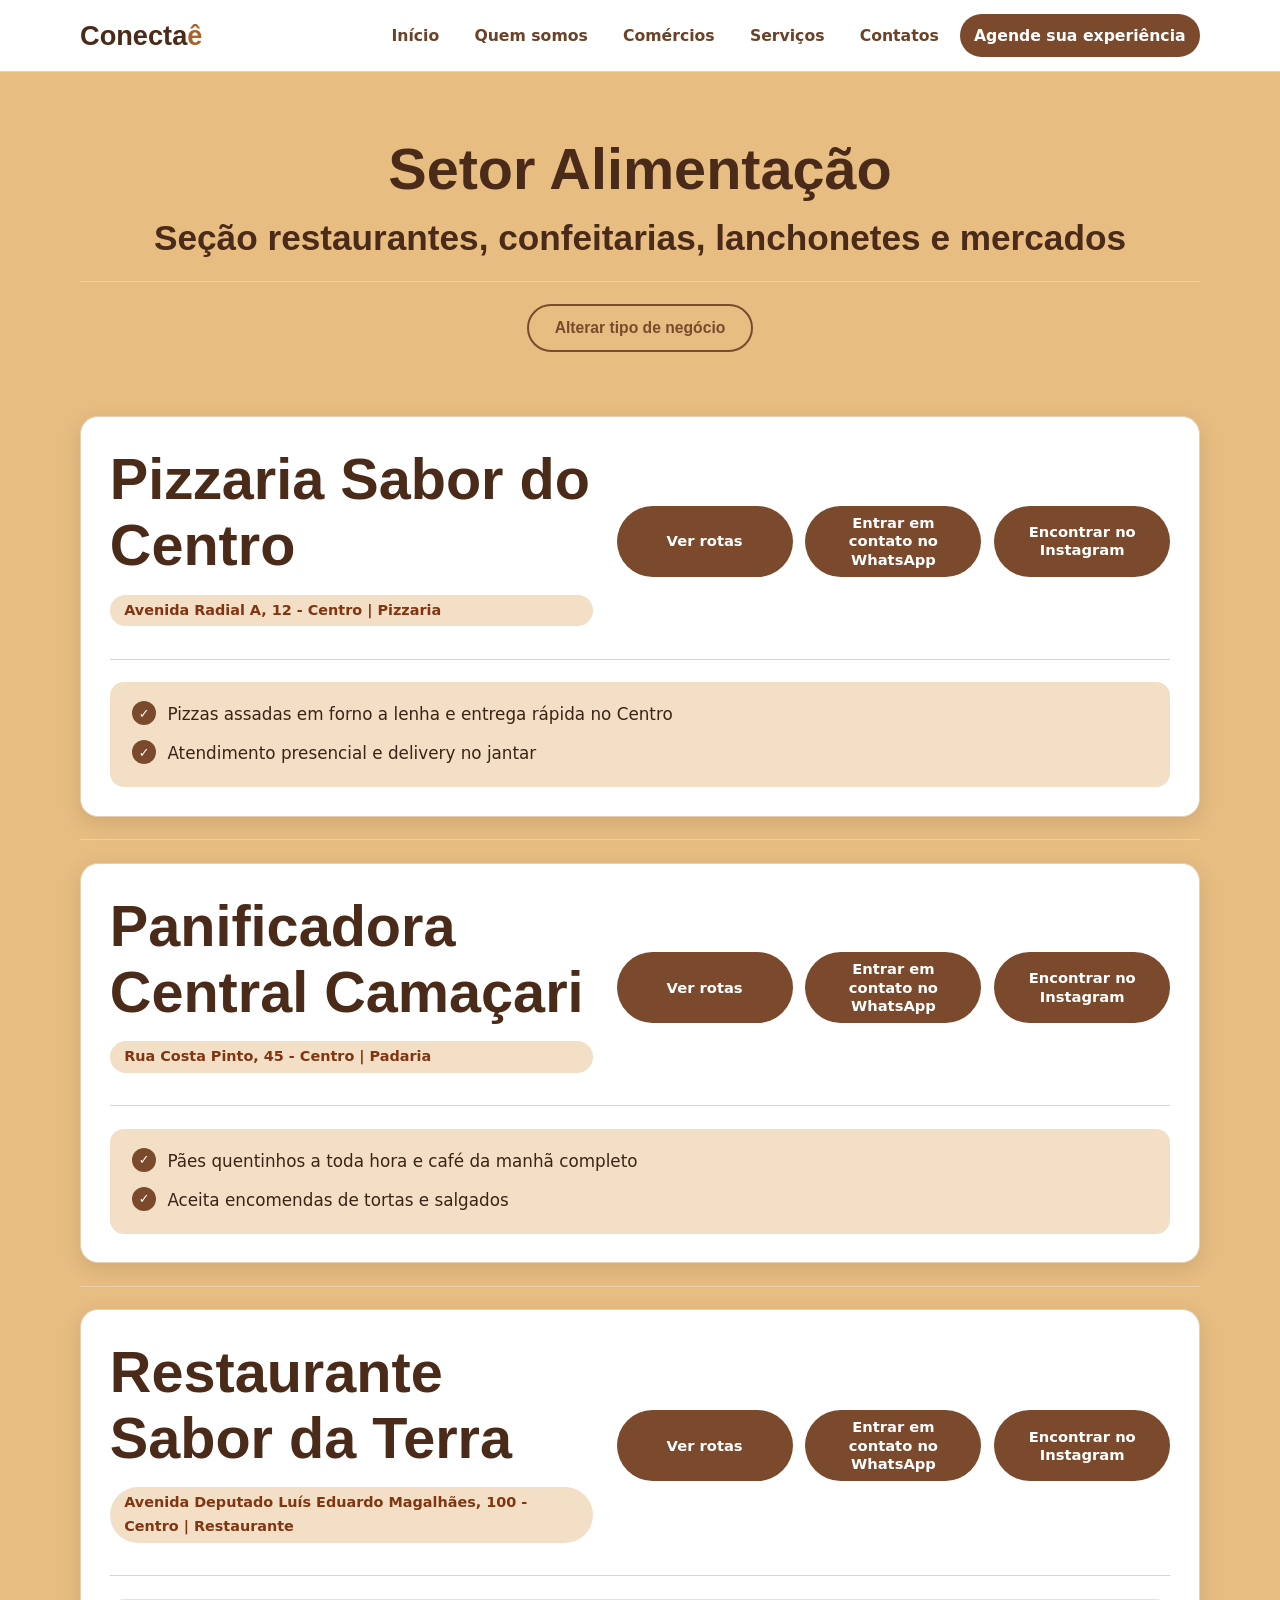
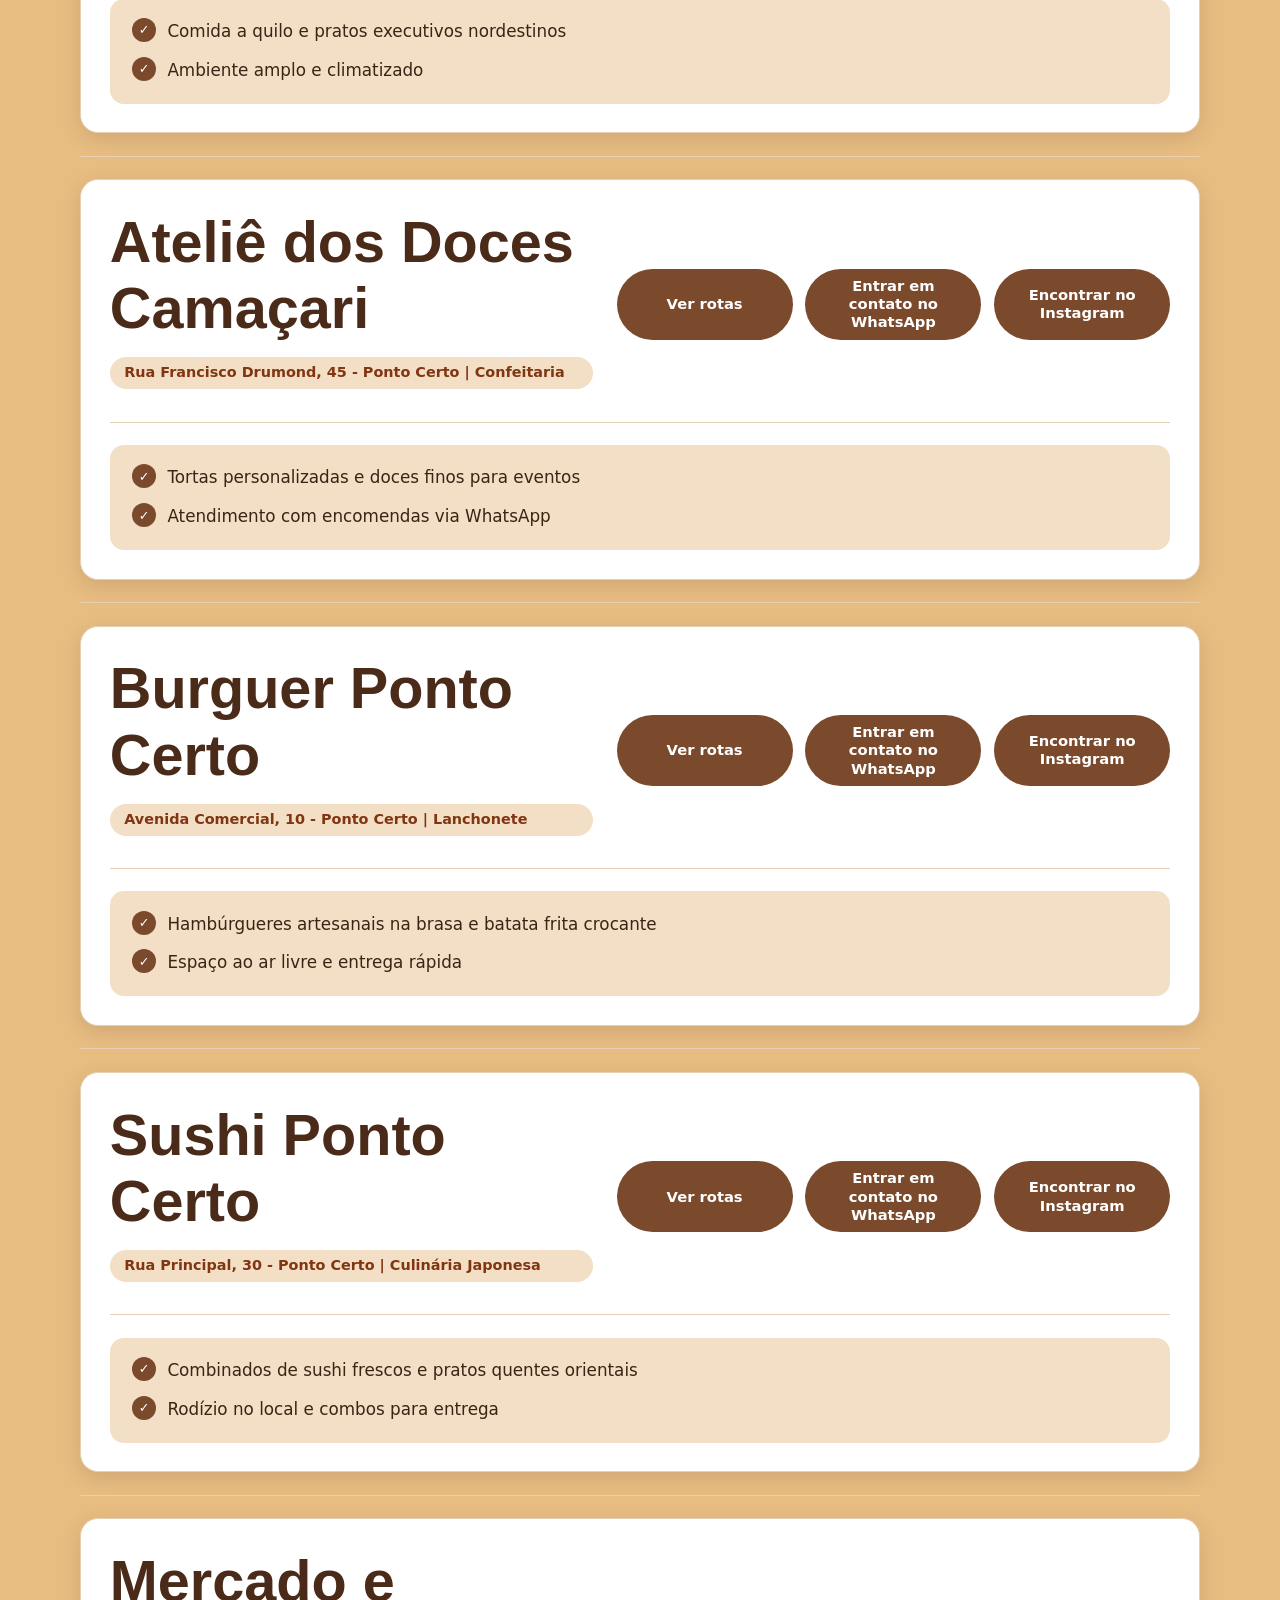
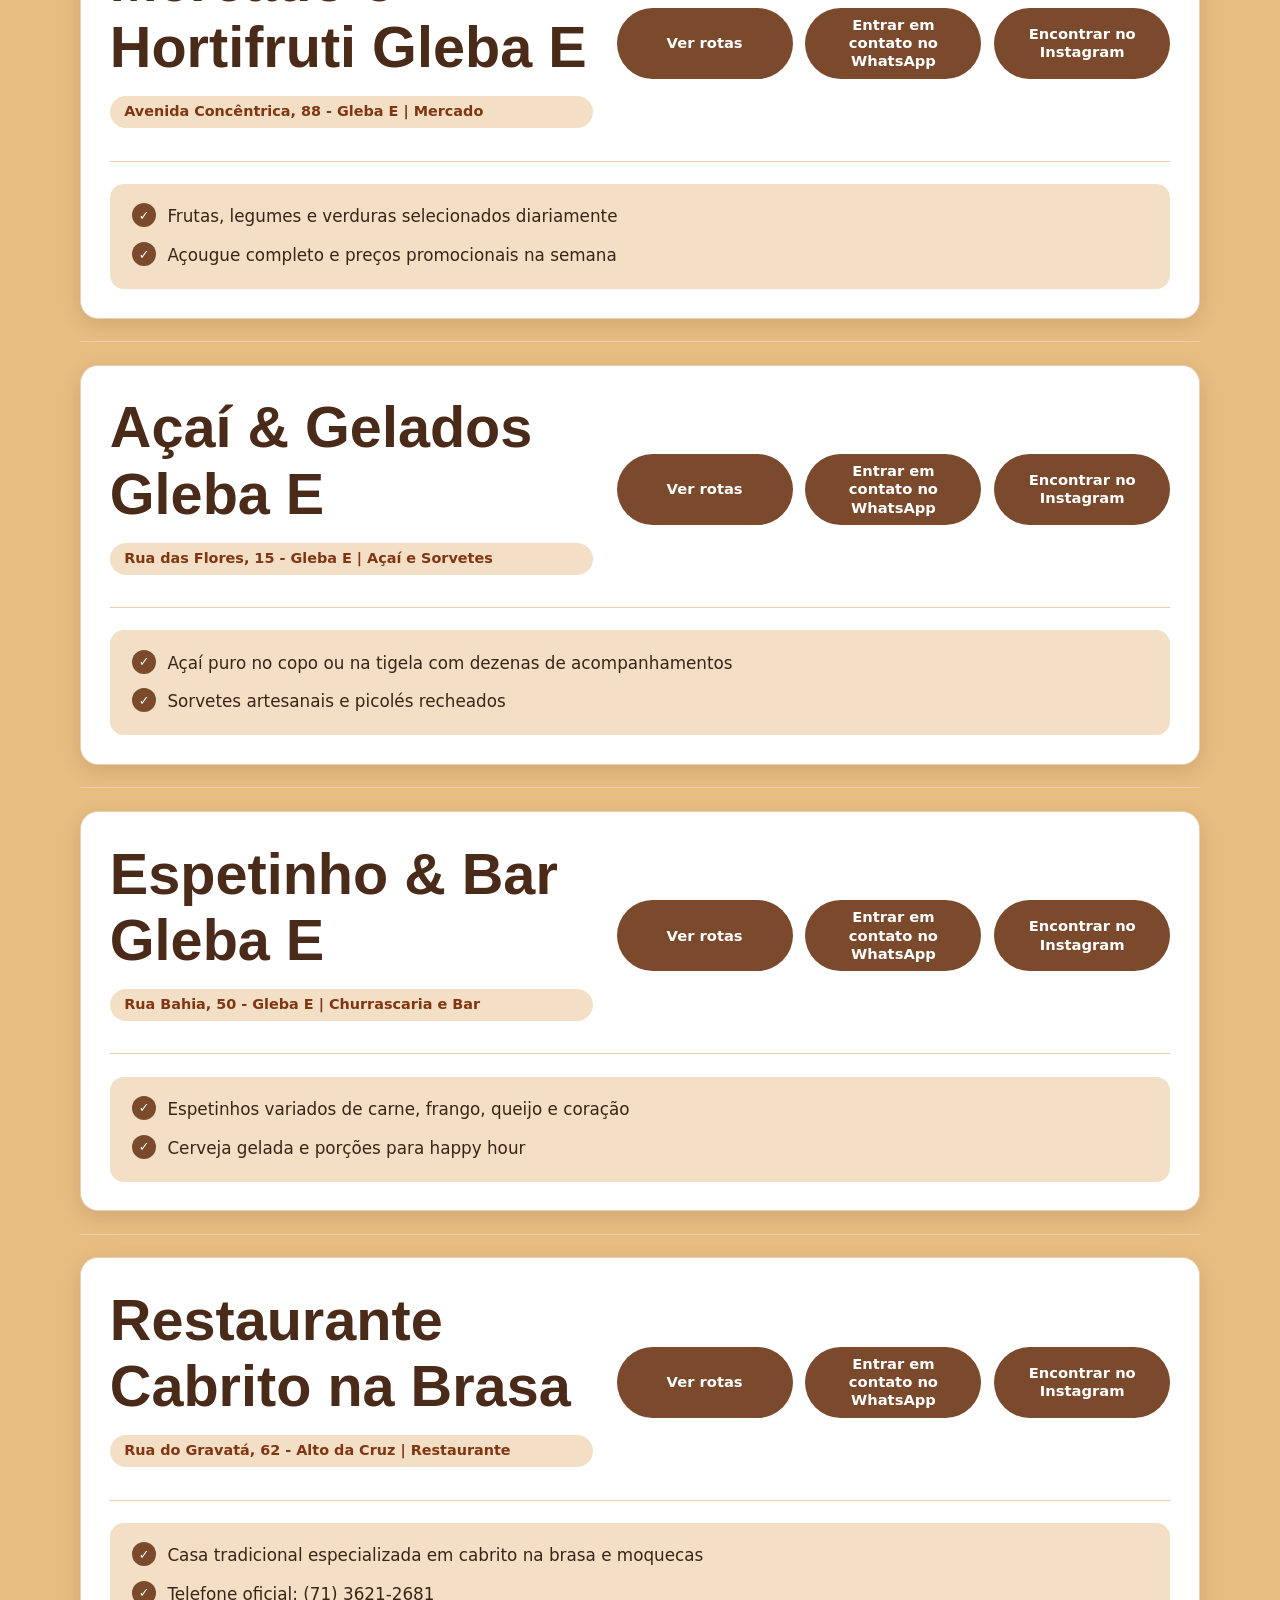
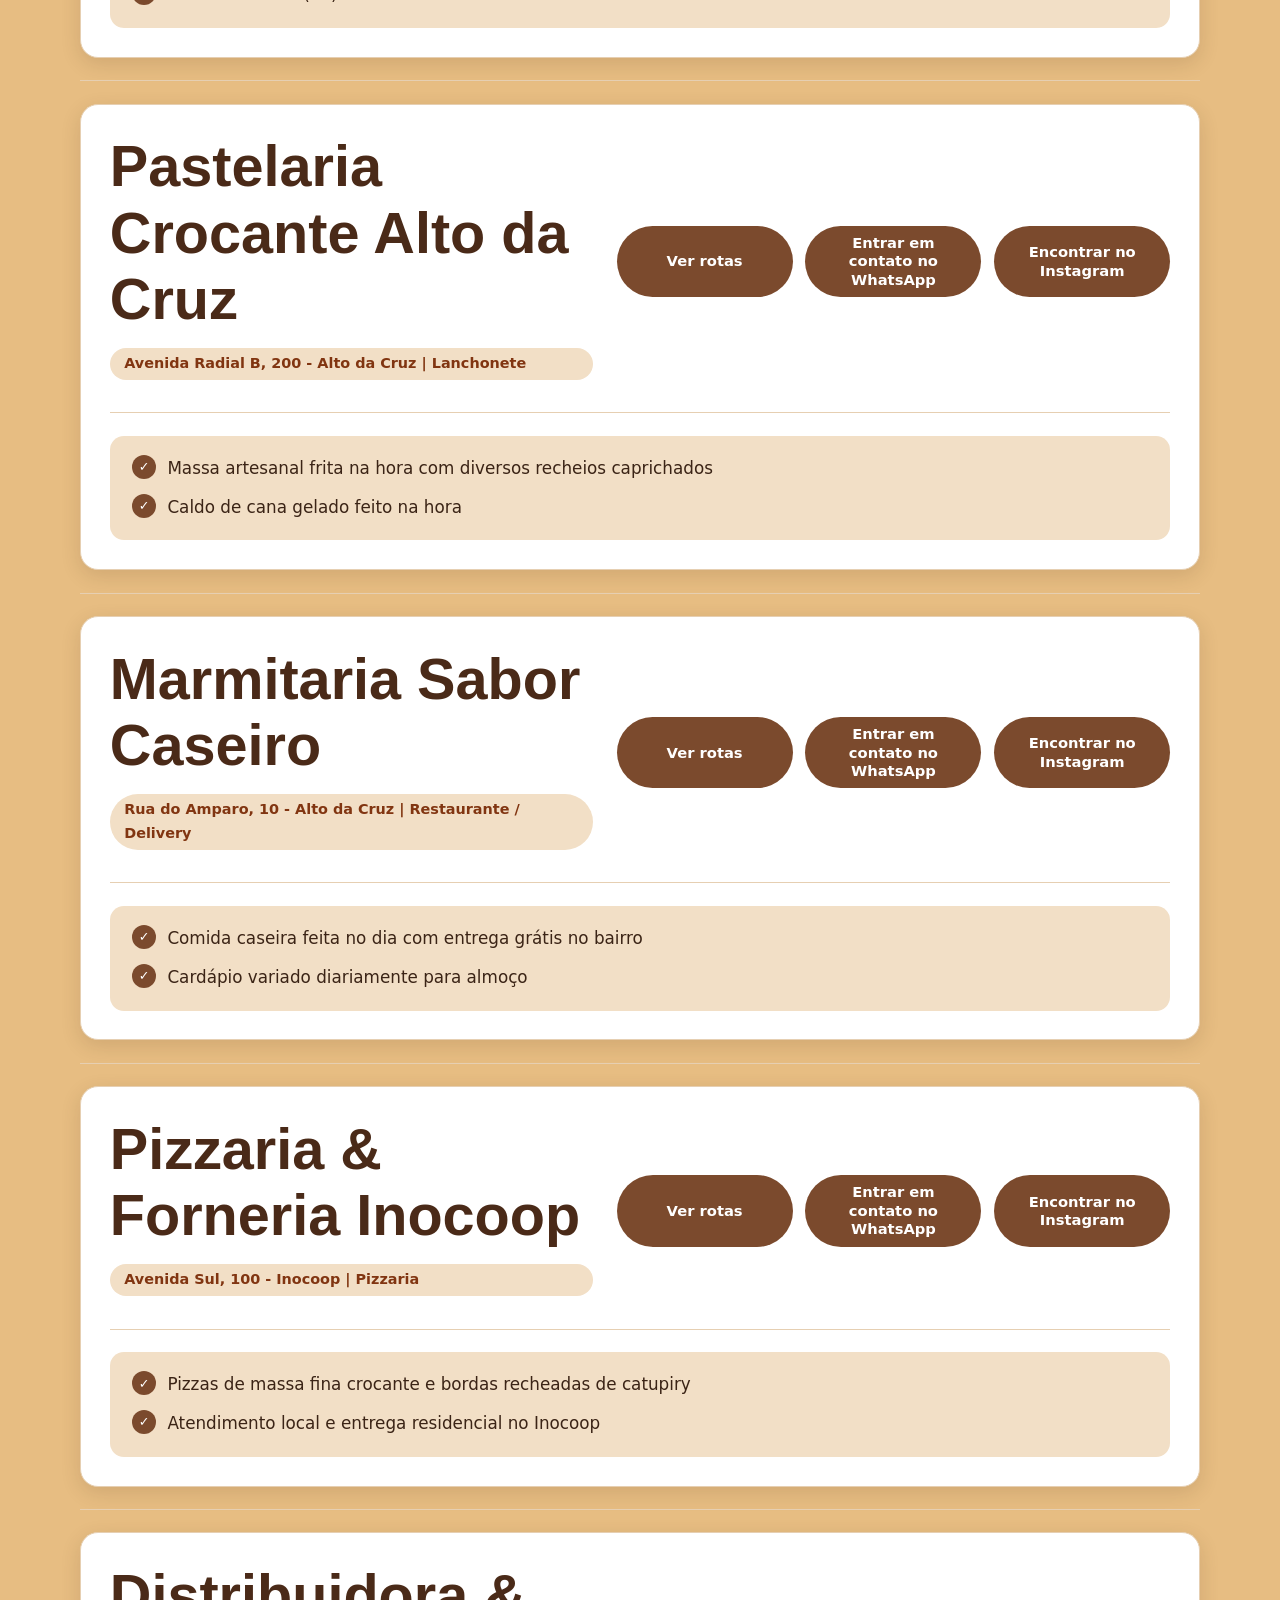
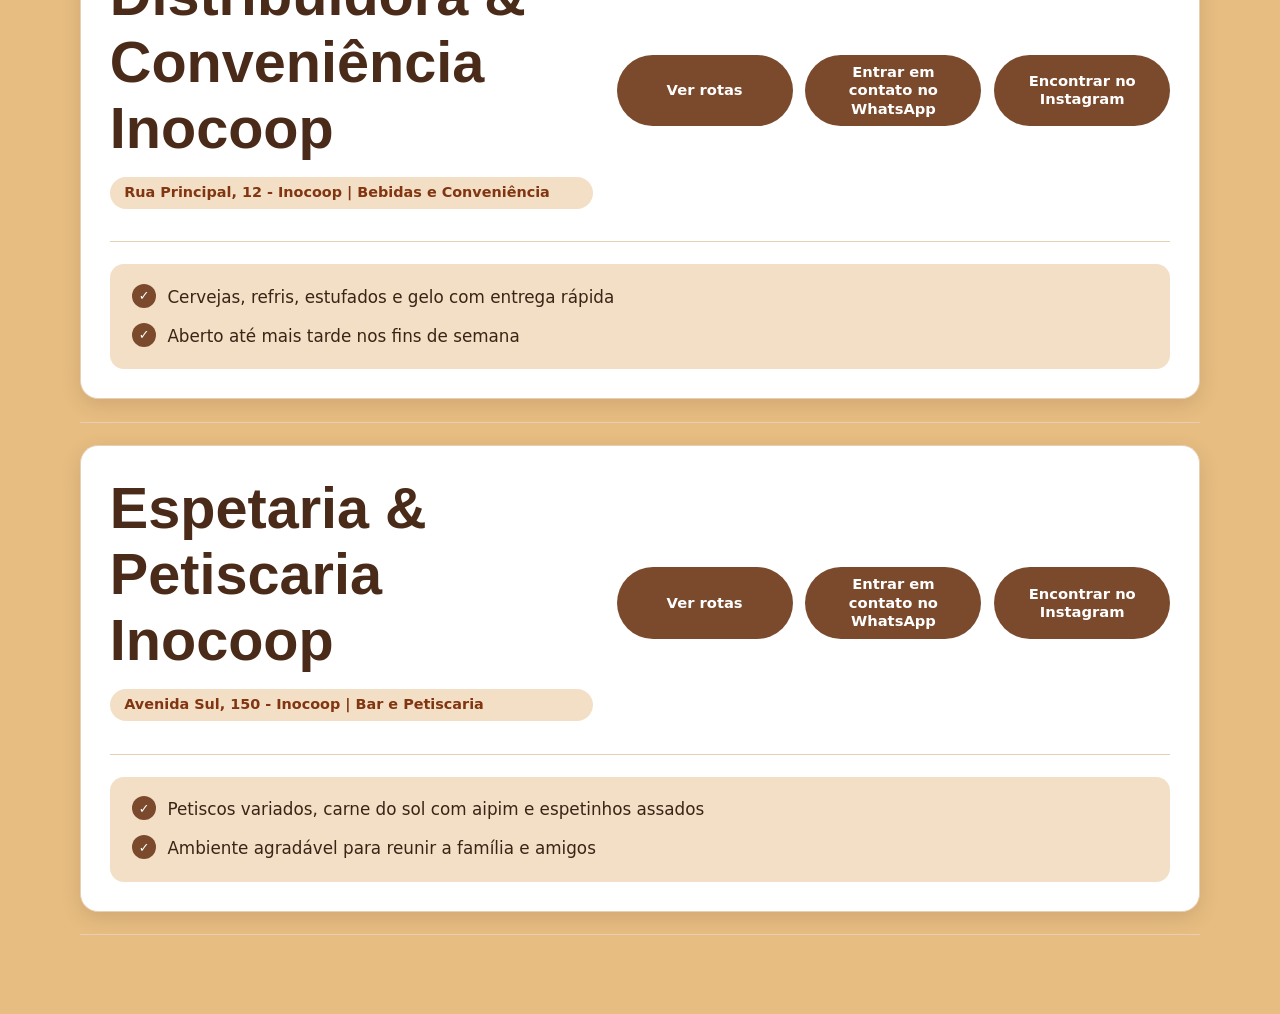
==== commit 8e821d67: "Update alimentação.html" ====
--- a/alimentação.html
+++ b/alimentação.html
@@ -2,76 +2,285 @@
 <html lang="pt-BR">
 <head>
     <meta charset="UTF-8">
-    <meta name="viewport" content="width=device-width, initial-scale=1.0">
-    <title>Alimentação - Conectaê</title>
+    <meta name="viewport" content="width=device-width, initial-scale=1">
+    <title>Setor Alimentação – Conectaê</title>
+    <link href="https://fonts.googleapis.com/css2?family=Baloo+2:wght@700;800&family=Nunito:wght@400;600;700&display=swap" rel="stylesheet">
     <link rel="stylesheet" href="style.css">
 </head>
+
 <body>
 
-    <header>
-        <nav class="menu-superior">
-            <ul class="list-nav">
-                <li><a href="index.html">Início</a></li>
-                <li><a href="comercios.html" class="ativo">Comércios</a></li>
-            </ul>
-        </nav>
-    </header>
-
-    <main class="costureiras">
+<header class="menu-superior">
+    <a href="index.html#inicio" class="marca">Conecta<em>ê</em></a>
+    <nav>
+        <ul class="list-nav">
+            <li><a href="index.html#inicio">Início</a></li>
+            <li><a href="index.html#quem-somos">Quem somos</a></li>
+            <li><a href="index.html#comercios">Comércios</a></li>
+            <li><a href="index.html#servicos">Serviços</a></li>
+            <li><a href="index.html#contatos">Contatos</a></li>
+            <li><a href="index.html#agende">Agende sua experiência</a></li>
+        </ul>
+    </nav>
+</header>
+
+<main class="titule">
+    <section class="negocio">
         <h1>Setor Alimentação</h1>
-        <h2>Seção Confeiteiros e Doceria</h2>
-
-        <!-- SELEÇÃO DINÂMICA DE BAIRRO DE CAMAÇARI -->
-        <section class="filtro-bairro box">
-            <label for="select-bairro"><strong>Filtrar por Bairro/CEP em Camaçari:</strong></label>
-            <select id="select-bairro" onchange="filtrarPorBairro()">
-                <option value="todos">Mostrar todos os locais</option>
-                <option value="centro">Centro (CEP: 42800-000)</option>
-                <option value="alto-da-cruz">Alto da Cruz (CEP: 42803-010)</option>
-            </select>
-        </section>
-
-        <article class="box estabelecimento-card" data-bairro="centro">
-            <h3>Confeitaria Anjo Bom</h3>
-            <p class="info-localizacao"><strong>Bairro:</strong> Centro | <strong>CEP:</strong> 42800-000</p>
-            <ul>
-                <li><a href="catalogo.html">Conferir catálogo completo</a></li>
-                <li><a href="horario.html">Horário de funcionamento</a></li>
-                <li><a href="rotas.html">Ver rotas</a></li>
-                <li><a href="avaliacoes.html">Avaliações de vizinhos</a></li>
-                <li><a href="contato.html">Entrar em contato no WhatsApp</a></li>
-                <li><a href="instagram.html">Encontrar no Instagram</a></li>
-            </ul>
-
-            <hr class="tracinho">
-
-            <ul class="diferenciais">
-                <!-- Conteúdo mantido pela estrutura -->
-            </ul>
-        </article>
-
-        <!-- BOTÃO PARA ALTERAR TIPO DE NEGÓCIO -->
-        <section class="negocio">
-            <ul>
-                <li><a href="negocio.html">Alterar tipo de negócio</a></li>
-            </ul>
-        </section>
-
-    </main>
-
-    <script>
-        function filtrarPorBairro() {
-            const bairroSelecionado = document.getElementById('select-bairro').value;
-            const cards = document.querySelectorAll('.estabelecimento-card');
-
-            cards.forEach(card => {
-                if (bairroSelecionado === 'todos' || card.getAttribute('data-bairro') === bairroSelecionado) {
-                    card.style.display = 'block';
-                } else {
-                    card.style.display = 'none';
-                }
-            });
-        }
-    </script>
+        <h2>Seção restaurantes, confeitarias, lanchonetes e mercados</h2>
+        <hr class="tracinho">
+        <button type="button" id="btnTipo" aria-expanded="false" aria-controls="listaTipos">Alterar tipo de negócio</button>
+        <ul id="listaTipos" hidden></ul>
+    </section>
+
+    <div id="lista-estabelecimentos">
+        <!-- ==================== 1. CENTRO (CEP: 42800-000) ==================== -->
+        <article class="box estabelecimento-card" data-bairro="centro" data-cep="42800000" data-endereco="Avenida Radial A, 12, Centro" data-whatsapp="71988880011" data-instagram="pizzariacamacari">
+            <h1>Pizzaria Sabor do Centro</h1>
+            <p style="font-size: 0.9rem; font-weight: bold; color: #813511; margin-bottom: 10px;">Avenida Radial A, 12 - Centro | Pizzaria</p>
+            <ul>
+                <li><a href="#" data-acao="rotas">Ver rotas</a></li>
+                <li><a href="#" data-acao="whatsapp">Entrar em contato no WhatsApp</a></li>
+                <li><a href="#" data-acao="instagram">Encontrar no Instagram</a></li>
+            </ul>
+            <hr class="tracinho">
+            <ul class="diferenciais">
+                <li>Pizzas assadas em forno a lenha e entrega rápida no Centro</li>
+                <li>Atendimento presencial e delivery no jantar</li>
+            </ul>
+        </article>
+        <hr class="tracinho">
+
+        <article class="box estabelecimento-card" data-bairro="centro" data-cep="42800000" data-endereco="Rua Costa Pinto, 45, Centro" data-whatsapp="71988880012" data-instagram="padariacentro">
+            <h1>Panificadora Central Camaçari</h1>
+            <p style="font-size: 0.9rem; font-weight: bold; color: #813511; margin-bottom: 10px;">Rua Costa Pinto, 45 - Centro | Padaria</p>
+            <ul>
+                <li><a href="#" data-acao="rotas">Ver rotas</a></li>
+                <li><a href="#" data-acao="whatsapp">Entrar em contato no WhatsApp</a></li>
+                <li><a href="#" data-acao="instagram">Encontrar no Instagram</a></li>
+            </ul>
+            <hr class="tracinho">
+            <ul class="diferenciais">
+                <li>Pães quentinhos a toda hora e café da manhã completo</li>
+                <li>Aceita encomendas de tortas e salgados</li>
+            </ul>
+        </article>
+        <hr class="tracinho">
+
+        <article class="box estabelecimento-card" data-bairro="centro" data-cep="42800000" data-endereco="Avenida Deputado Luís Eduardo Magalhães, 100, Centro" data-whatsapp="71988880013" data-instagram="restaurantecentro">
+            <h1>Restaurante Sabor da Terra</h1>
+            <p style="font-size: 0.9rem; font-weight: bold; color: #813511; margin-bottom: 10px;">Avenida Deputado Luís Eduardo Magalhães, 100 - Centro | Restaurante</p>
+            <ul>
+                <li><a href="#" data-acao="rotas">Ver rotas</a></li>
+                <li><a href="#" data-acao="whatsapp">Entrar em contato no WhatsApp</a></li>
+                <li><a href="#" data-acao="instagram">Encontrar no Instagram</a></li>
+            </ul>
+            <hr class="tracinho">
+            <ul class="diferenciais">
+                <li>Comida a quilo e pratos executivos nordestinos</li>
+                <li>Ambiente amplo e climatizado</li>
+            </ul>
+        </article>
+        <hr class="tracinho">
+
+        <!-- ==================== 2. PONTO CERTO (CEP: 42801-170) ==================== -->
+        <article class="box estabelecimento-card" data-bairro="ponto-certo" data-cep="42801170" data-endereco="Rua Francisco Drumond, 45, Ponto Certo" data-whatsapp="71999881122" data-instagram="docesecamas">
+            <h1>Ateliê dos Doces Camaçari</h1>
+            <p style="font-size: 0.9rem; font-weight: bold; color: #813511; margin-bottom: 10px;">Rua Francisco Drumond, 45 - Ponto Certo | Confeitaria</p>
+            <ul>
+                <li><a href="#" data-acao="rotas">Ver rotas</a></li>
+                <li><a href="#" data-acao="whatsapp">Entrar em contato no WhatsApp</a></li>
+                <li><a href="#" data-acao="instagram">Encontrar no Instagram</a></li>
+            </ul>
+            <hr class="tracinho">
+            <ul class="diferenciais">
+                <li>Tortas personalizadas e doces finos para eventos</li>
+                <li>Atendimento com encomendas via WhatsApp</li>
+            </ul>
+        </article>
+        <hr class="tracinho">
+
+        <article class="box estabelecimento-card" data-bairro="ponto-certo" data-cep="42801170" data-endereco="Avenida Comercial, 10, Ponto Certo" data-whatsapp="71999881123" data-instagram="hamburgueriapontocerto">
+            <h1>Burguer Ponto Certo</h1>
+            <p style="font-size: 0.9rem; font-weight: bold; color: #813511; margin-bottom: 10px;">Avenida Comercial, 10 - Ponto Certo | Lanchonete</p>
+            <ul>
+                <li><a href="#" data-acao="rotas">Ver rotas</a></li>
+                <li><a href="#" data-acao="whatsapp">Entrar em contato no WhatsApp</a></li>
+                <li><a href="#" data-acao="instagram">Encontrar no Instagram</a></li>
+            </ul>
+            <hr class="tracinho">
+            <ul class="diferenciais">
+                <li>Hambúrgueres artesanais na brasa e batata frita crocante</li>
+                <li>Espaço ao ar livre e entrega rápida</li>
+            </ul>
+        </article>
+        <hr class="tracinho">
+
+        <article class="box estabelecimento-card" data-bairro="ponto-certo" data-cep="42801170" data-endereco="Rua Principal, 30, Ponto Certo" data-whatsapp="71999881124" data-instagram="orientalpontocerto">
+            <h1>Sushi Ponto Certo</h1>
+            <p style="font-size: 0.9rem; font-weight: bold; color: #813511; margin-bottom: 10px;">Rua Principal, 30 - Ponto Certo | Culinária Japonesa</p>
+            <ul>
+                <li><a href="#" data-acao="rotas">Ver rotas</a></li>
+                <li><a href="#" data-acao="whatsapp">Entrar em contato no WhatsApp</a></li>
+                <li><a href="#" data-acao="instagram">Encontrar no Instagram</a></li>
+            </ul>
+            <hr class="tracinho">
+            <ul class="diferenciais">
+                <li>Combinados de sushi frescos e pratos quentes orientais</li>
+                <li>Rodízio no local e combos para entrega</li>
+            </ul>
+        </article>
+        <hr class="tracinho">
+
+        <!-- ==================== 3. GLEBA E (CEP: 42807-000) ==================== -->
+        <article class="box estabelecimento-card" data-bairro="gleba-e" data-cep="42807000" data-endereco="Avenida Concêntrica, 88, Gleba E" data-whatsapp="71977665544" data-instagram="superglebae">
+            <h1>Mercado e Hortifruti Gleba E</h1>
+            <p style="font-size: 0.9rem; font-weight: bold; color: #813511; margin-bottom: 10px;">Avenida Concêntrica, 88 - Gleba E | Mercado</p>
+            <ul>
+                <li><a href="#" data-acao="rotas">Ver rotas</a></li>
+                <li><a href="#" data-acao="whatsapp">Entrar em contato no WhatsApp</a></li>
+                <li><a href="#" data-acao="instagram">Encontrar no Instagram</a></li>
+            </ul>
+            <hr class="tracinho">
+            <ul class="diferenciais">
+                <li>Frutas, legumes e verduras selecionados diariamente</li>
+                <li>Açougue completo e preços promocionais na semana</li>
+            </ul>
+        </article>
+        <hr class="tracinho">
+
+        <article class="box estabelecimento-card" data-bairro="gleba-e" data-cep="42807000" data-endereco="Rua das Flores, 15, Gleba E" data-whatsapp="71977665545" data-instagram="acaiglebae">
+            <h1>Açaí & Gelados Gleba E</h1>
+            <p style="font-size: 0.9rem; font-weight: bold; color: #813511; margin-bottom: 10px;">Rua das Flores, 15 - Gleba E | Açaí e Sorvetes</p>
+            <ul>
+                <li><a href="#" data-acao="rotas">Ver rotas</a></li>
+                <li><a href="#" data-acao="whatsapp">Entrar em contato no WhatsApp</a></li>
+                <li><a href="#" data-acao="instagram">Encontrar no Instagram</a></li>
+            </ul>
+            <hr class="tracinho">
+            <ul class="diferenciais">
+                <li>Açaí puro no copo ou na tigela com dezenas de acompanhamentos</li>
+                <li>Sorvetes artesanais e picolés recheados</li>
+            </ul>
+        </article>
+        <hr class="tracinho">
+
+        <article class="box estabelecimento-card" data-bairro="gleba-e" data-cep="42807000" data-endereco="Rua Bahia, 50, Gleba E" data-whatsapp="71977665546" data-instagram="churrascariaeglebae">
+            <h1>Espetinho & Bar Gleba E</h1>
+            <p style="font-size: 0.9rem; font-weight: bold; color: #813511; margin-bottom: 10px;">Rua Bahia, 50 - Gleba E | Churrascaria e Bar</p>
+            <ul>
+                <li><a href="#" data-acao="rotas">Ver rotas</a></li>
+                <li><a href="#" data-acao="whatsapp">Entrar em contato no WhatsApp</a></li>
+                <li><a href="#" data-acao="instagram">Encontrar no Instagram</a></li>
+            </ul>
+            <hr class="tracinho">
+            <ul class="diferenciais">
+                <li>Espetinhos variados de carne, frango, queijo e coração</li>
+                <li>Cerveja gelada e porções para happy hour</li>
+            </ul>
+        </article>
+        <hr class="tracinho">
+
+        <!-- ==================== 4. ALTO DA CRUZ (CEP: 42803-010) ==================== -->
+        <article class="box estabelecimento-card" data-bairro="alto-da-cruz" data-cep="42803010" data-endereco="Rua do Gravatá, 62, Alto da Cruz" data-whatsapp="7136212681" data-instagram="cabritonabrasa">
+            <h1>Restaurante Cabrito na Brasa</h1>
+            <p style="font-size: 0.9rem; font-weight: bold; color: #813511; margin-bottom: 10px;">Rua do Gravatá, 62 - Alto da Cruz | Restaurante</p>
+            <ul>
+                <li><a href="#" data-acao="rotas">Ver rotas</a></li>
+                <li><a href="#" data-acao="whatsapp">Entrar em contato no WhatsApp</a></li>
+                <li><a href="#" data-acao="instagram">Encontrar no Instagram</a></li>
+            </ul>
+            <hr class="tracinho">
+            <ul class="diferenciais">
+                <li>Casa tradicional especializada em cabrito na brasa e moquecas</li>
+                <li>Telefone oficial: (71) 3621-2681</li>
+            </ul>
+        </article>
+        <hr class="tracinho">
+
+        <article class="box estabelecimento-card" data-bairro="alto-da-cruz" data-cep="42803010" data-endereco="Avenida Radial B, 200, Alto da Cruz" data-whatsapp="71988771122" data-instagram="pastelariaaltodacruz">
+            <h1>Pastelaria Crocante Alto da Cruz</h1>
+            <p style="font-size: 0.9rem; font-weight: bold; color: #813511; margin-bottom: 10px;">Avenida Radial B, 200 - Alto da Cruz | Lanchonete</p>
+            <ul>
+                <li><a href="#" data-acao="rotas">Ver rotas</a></li>
+                <li><a href="#" data-acao="whatsapp">Entrar em contato no WhatsApp</a></li>
+                <li><a href="#" data-acao="instagram">Encontrar no Instagram</a></li>
+            </ul>
+            <hr class="tracinho">
+            <ul class="diferenciais">
+                <li>Massa artesanal frita na hora com diversos recheios caprichados</li>
+                <li>Caldo de cana gelado feito na hora</li>
+            </ul>
+        </article>
+        <hr class="tracinho">
+
+        <article class="box estabelecimento-card" data-bairro="alto-da-cruz" data-cep="42803010" data-endereco="Rua do Amparo, 10, Alto da Cruz" data-whatsapp="71988771123" data-instagram="marmitariaaltodacruz">
+            <h1>Marmitaria Sabor Caseiro</h1>
+            <p style="font-size: 0.9rem; font-weight: bold; color: #813511; margin-bottom: 10px;">Rua do Amparo, 10 - Alto da Cruz | Restaurante / Delivery</p>
+            <ul>
+                <li><a href="#" data-acao="rotas">Ver rotas</a></li>
+                <li><a href="#" data-acao="whatsapp">Entrar em contato no WhatsApp</a></li>
+                <li><a href="#" data-acao="instagram">Encontrar no Instagram</a></li>
+            </ul>
+            <hr class="tracinho">
+            <ul class="diferenciais">
+                <li>Comida caseira feita no dia com entrega grátis no bairro</li>
+                <li>Cardápio variado diariamente para almoço</li>
+            </ul>
+        </article>
+        <hr class="tracinho">
+
+        <!-- ==================== 5. INOCOOP (CEP: 42801-070) ==================== -->
+        <article class="box estabelecimento-card" data-bairro="inocoop" data-cep="42801070" data-endereco="Avenida Sul, 100, Inocoop" data-whatsapp="71991223344" data-instagram="pizzariainocoop">
+            <h1>Pizzaria & Forneria Inocoop</h1>
+            <p style="font-size: 0.9rem; font-weight: bold; color: #813511; margin-bottom: 10px;">Avenida Sul, 100 - Inocoop | Pizzaria</p>
+            <ul>
+                <li><a href="#" data-acao="rotas">Ver rotas</a></li>
+                <li><a href="#" data-acao="whatsapp">Entrar em contato no WhatsApp</a></li>
+                <li><a href="#" data-acao="instagram">Encontrar no Instagram</a></li>
+            </ul>
+            <hr class="tracinho">
+            <ul class="diferenciais">
+                <li>Pizzas de massa fina crocante e bordas recheadas de catupiry</li>
+                <li>Atendimento local e entrega residencial no Inocoop</li>
+            </ul>
+        </article>
+        <hr class="tracinho">
+
+        <article class="box estabelecimento-card" data-bairro="inocoop" data-cep="42801070" data-endereco="Rua Principal, 12, Inocoop" data-whatsapp="71991223345" data-instagram="distribuidorainocoop">
+            <h1>Distribuidora & Conveniência Inocoop</h1>
+            <p style="font-size: 0.9rem; font-weight: bold; color: #813511; margin-bottom: 10px;">Rua Principal, 12 - Inocoop | Bebidas e Conveniência</p>
+            <ul>
+                <li><a href="#" data-acao="rotas">Ver rotas</a></li>
+                <li><a href="#" data-acao="whatsapp">Entrar em contato no WhatsApp</a></li>
+                <li><a href="#" data-acao="instagram">Encontrar no Instagram</a></li>
+            </ul>
+            <hr class="tracinho">
+            <ul class="diferenciais">
+                <li>Cervejas, refris, estufados e gelo com entrega rápida</li>
+                <li>Aberto até mais tarde nos fins de semana</li>
+            </ul>
+        </article>
+        <hr class="tracinho">
+
+        <article class="box estabelecimento-card" data-bairro="inocoop" data-cep="42801070" data-endereco="Avenida Sul, 150, Inocoop" data-whatsapp="71991223346" data-instagram="espettosinoocoop">
+            <h1>Espetaria & Petiscaria Inocoop</h1>
+            <p style="font-size: 0.9rem; font-weight: bold; color: #813511; margin-bottom: 10px;">Avenida Sul, 150 - Inocoop | Bar e Petiscaria</p>
+            <ul>
+                <li><a href="#" data-acao="rotas">Ver rotas</a></li>
+                <li><a href="#" data-acao="whatsapp">Entrar em contato no WhatsApp</a></li>
+                <li><a href="#" data-acao="instagram">Encontrar no Instagram</a></li>
+            </ul>
+            <hr class="tracinho">
+            <ul class="diferenciais">
+                <li>Petiscos variados, carne do sol com aipim e espetinhos assados</li>
+                <li>Ambiente agradável para reunir a família e amigos</li>
+            </ul>
+        </article>
+        <hr class="tracinho">
+    </div>
+</main>
+
+<script src="script.js"></script>
 </body>
 </html>
